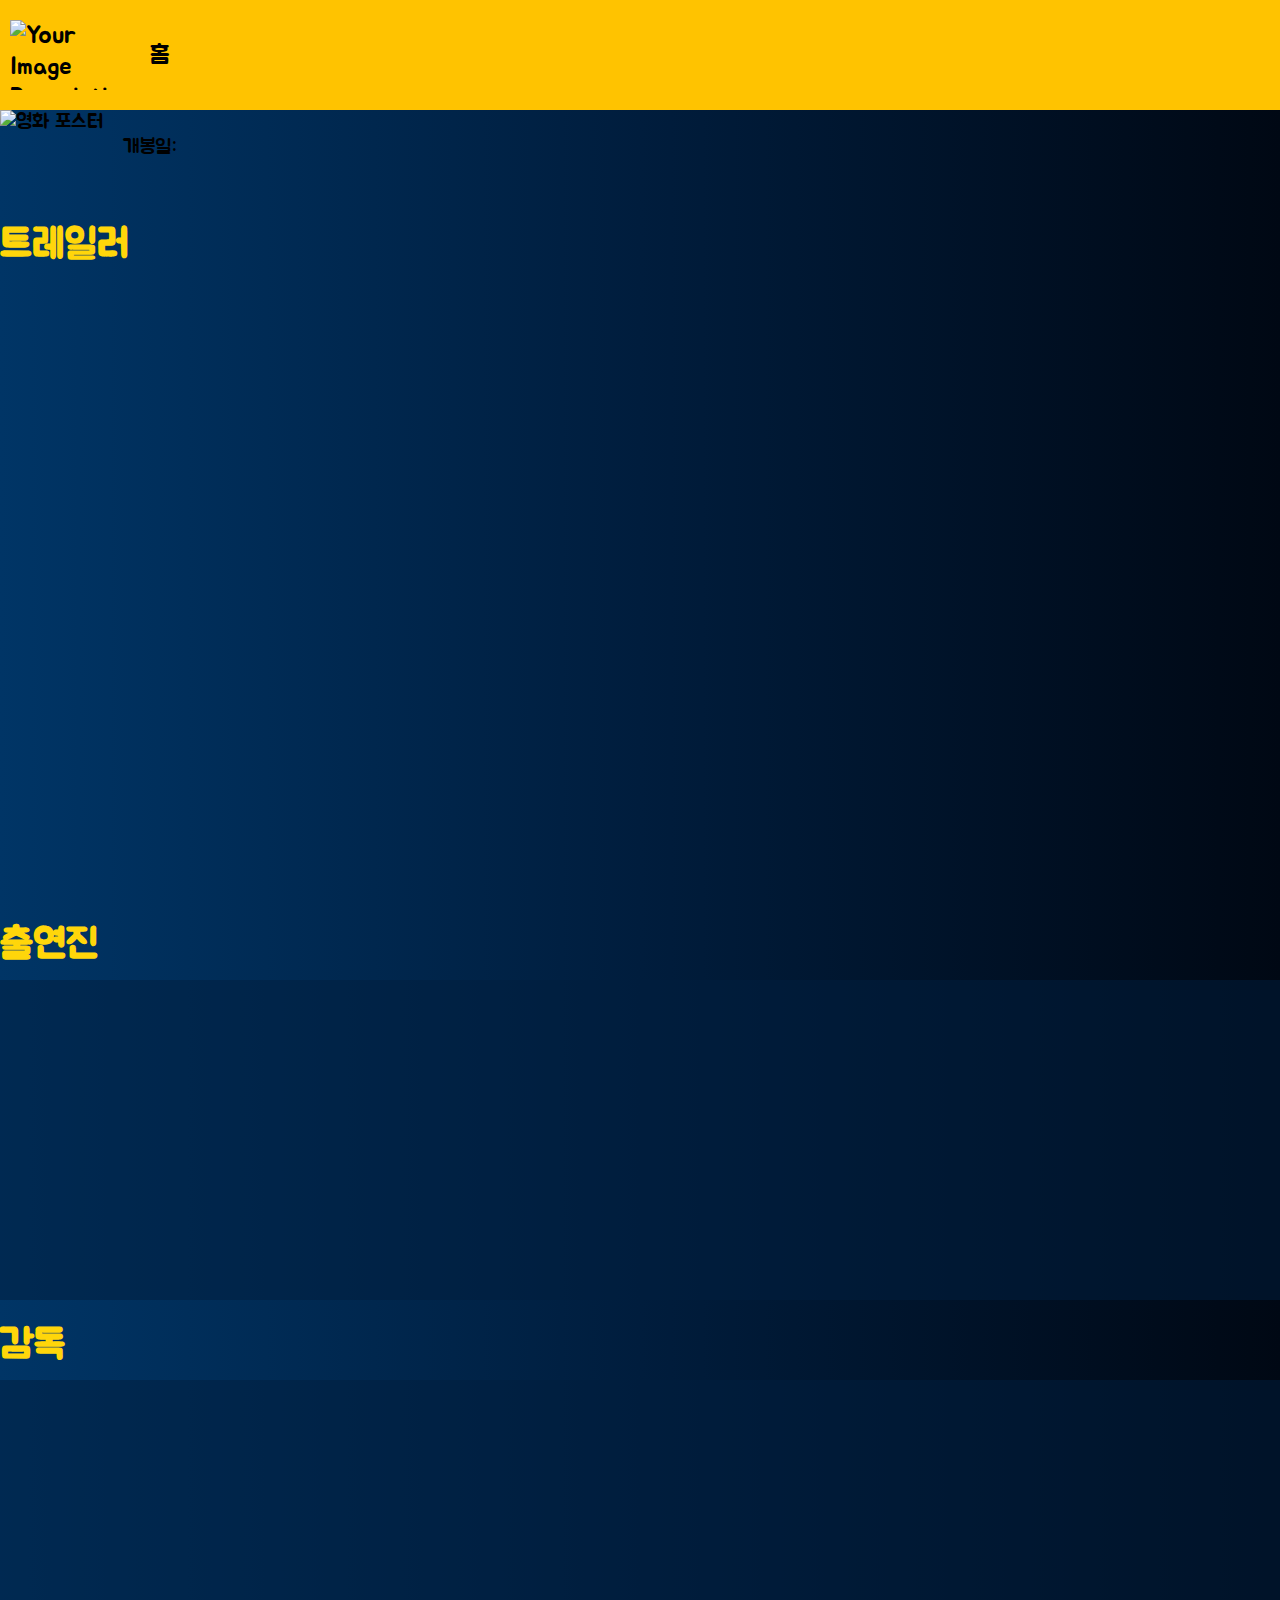
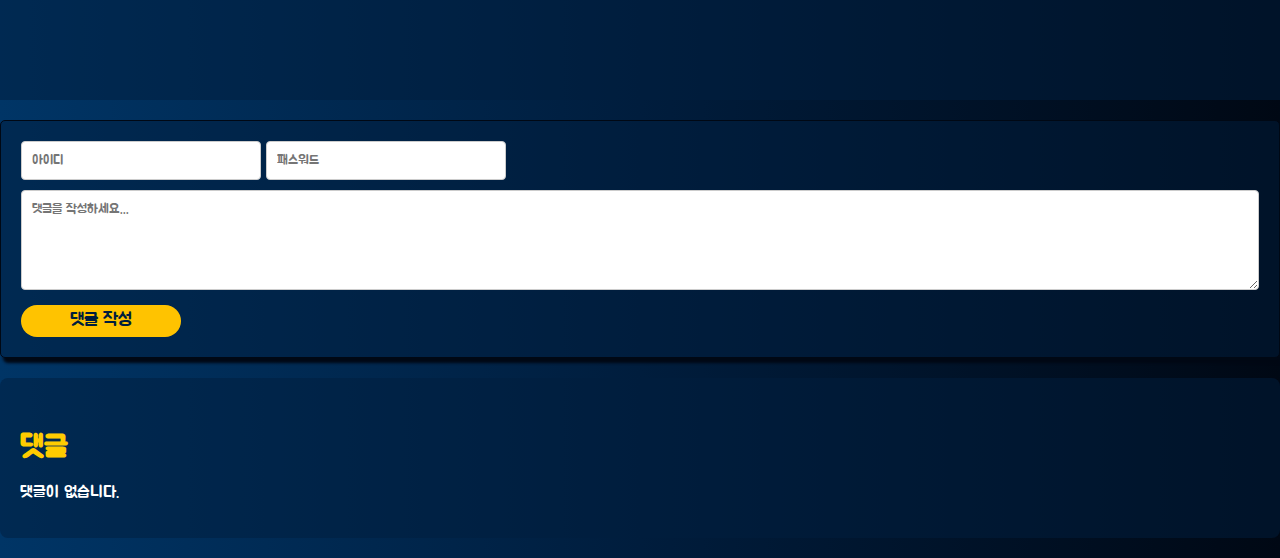
==== detail.html @ 515db9df "Merge branch 'main' of https://github.com/JvnKim/sajo-movie" ====
<!DOCTYPE html>
<html lang="en">
  <head>
    <meta charset="UTF-8" />
    <meta name="viewport" content="width=device-width, initial-scale=1.0" />
    <title>Movie Detail</title>
    <!-- 필요한 CSS 파일 링크 -->
    <link rel="stylesheet" href="style/header.css" />
    <link rel="stylesheet" href="./style/detailPage.css" />
    <!-- Font 파일 링크-->
    <link rel="preconnect" href="https://fonts.googleapis.com" />
    <link rel="preconnect" href="https://fonts.gstatic.com" crossorigin />
    <link
      href="https://fonts.googleapis.com/css2?family=Jua&display=swap"
      rel="stylesheet"
    />
  </head>

  <body>
    <header>
      <div id="header_main">
        <img src="https://ifh.cc/g/tmM9pW.png" alt="Your Image Description" />
        <a href="/" class="home-link">홈</a>
      </div>
    </header>
    <div id="mainBody">
      <!-- 영화 상세 정보를 표시할 요소 -->
      <!-- [수정자: 김민곤 포스터와 상세설명 분리] -->
      <div id="movieDetail">
        <img id="poster" src="" alt="영화 포스터" />
        <div id="movieDataContainer">
          <h2 id="title"></h2>
          <p id="genre"></p>
          <p id="rating"></p>
          <!-- 런타임과 줄거리를 표시할 위치 추가 2024년05월03일 주현우 작성 -->
          <p id="runtime"></p>
          <p id="overview"></p>
          <!-- 개봉일 화면 표시_전은겸 240503 -->
          <p id="releaseDate">개봉일:</p>
        </div>
      </div>
      <div id="trailerContainer">
        <h3>트레일러</h3>
        <div id="trailer"></div>
      </div>
      <!-- 출연진 사진과 이름 가로 스크롤 -->
      <div class="scrolling-wrapper" id="castWrapper">
        <h3>출연진</h3>
        <div id="castList"></div>
      </div>
      <!-- 감독 사진과 이름 가로 스크롤 -->
      <div class="scrolling-wrapper" id="directorsWrapper">
        <h3>감독</h3>
        <div id="directorsList"></div>
      </div>
    </div>

    <!-- 필요한 JavaScript 파일 링크 -->
    <script type="module" src="src/eventListener.js"></script>
    <script src="src/detail.js"></script>
    <script src="src/comment.js"></script>
  </body>
</html>
---- style/header.css ----
#header_main {
  top: 0;
  /* position: fixed; */
  /* 메뉴를 항상 보이는 위치에 고정 */
  display: flex;
  flex-direction: row;
  align-items: center;
  width: 100%;
  z-index: 1000;
  /* 다른 요소들 위에 표시 */
  height: 100px;
  background-color: #ffc300;
  /* 조정된 패딩 */
  padding: 5px 10px;
  margin: 0;

  overflow: hidden;
  font-size: 25px;
}
#header_main img {
  width: 100px;
  height: 70px;
  margin-right: 40px;
}
.home-link {
  margin-right: 20px;
  /* 홈 링크와 장르 텍스트 사이 간격 */

  color: #000;
  text-decoration: none;
}
.genre-menu {
  position: relative;
  /* 상대적 위치 설정이 필요합니다 */
  width: 100%;
  /* 필요에 따라 조정 */
}
.genre-trigger {
  display: inline-block;
  cursor: pointer;
  color: #000;
  text-decoration: none;
  transition: opacity 0.5s ease-out;
  /* 투명도 변경 애니메이션 적용 */
  width: auto;
  /* 자동 너비 설정 */
  text-align: center;
  /* 중앙 정렬 */
}
.genre-menu:hover .genre-trigger {
  opacity: 0;
  visibility: hidden;
}
.genre-menu:hover .button-container {
  visibility: visible;
  opacity: 1;
  transform: translateX(-50%) scaleX(1);
  /* 왼쪽을 기점으로 오른쪽으로만 확장 */
  max-height: 140px;
  /* 충분한 높이 설정 */
}
.genre-menu:hover .genre-button {
  transform: translateX(0);
}
/* 운성 */
/* 2024년 5월 3일 주현우 작성 */
/* 메인 푸쉬중 주석 처리 header h1 a{color:inherit;/* 부모 요소의 색상 상속 text-decoration:none;/* 밑줄 제거 cursor:pointer;/* 포인터 커서 설정}header{background-color:#0c0c0c;color:#f2613f;padding:20px;text-align:center;}h1{font-size:3em;/* 큰 헤더 폰트 사이즈 설정 text-shadow:2px 2px 4px #000;/* 그림자 효과 추가 letter-spacing:2px;/* 글자 간격 설정 transition:letter-spacing 0.75s ease,color 0.3s ease,font-size 0.3s ease;cursor:pointer;}h1:hover{color:#9b3922;/* 호버 시에 텍스트 색상을 빨간색으로 변경합니다. letter-spacing: 10px;}*/
/* 2024년 5월 3일 운성 수정 */
.form {
  display: flex;
  align-items: center;
  margin-left: auto;
  margin-right: 30px;
  /* 폼을 오른쪽으로 밀어냄 */
}
.search_form {
  display: flex;
  align-items: center;
}
#search_input {
  padding: 10px;
  font-size: 16px;
  border: 2px solid #ccc;
  border-right: none;
  /* 끝 부분 보더 제거 */
  width: 0;
  /* 초기 너비 설정 */
  opacity: 0;
  /* 투명하게 설정 */
  transition: width 0.4s ease-in-out, opacity 0.4s ease-in-out;
  /* 부드러운 트랜지션 효과 */
  cursor: pointer;

  font-family: "Jua", Arial, sans-serif;
  font-weight: 400;
  font-style: normal;
}
#search_icon {
  padding: 8px;
  font-size: 20px;
  background-color: transparent;
  cursor: pointer;
}
#search_button {
  display: none;
}

/* 2024.5.3 운성 장르 버튼 수정 */
.genre-button {
  padding: 5px 10px;
  margin: 1px;
  display: inline-block;
  border-radius: 20px;
  border: 2px solid transparent;
  color: #001d3d;
  background: linear-gradient(145deg, #ff7a00, #ffd60a);
  text-align: center;
  cursor: pointer;
  transition: all 0.3s ease;
  background-clip: padding-box;

  font-family: "Jua", Arial, sans-serif;
  font-weight: 400;
  font-style: normal;
  font-size: 15px;
}

.genre-button:hover {
  border-color: rgba(255, 255, 255, 0.5);
}
---- style/detailPage.css ----
/* 2024. 05.03  김민곤 작성*/

:root {
  --background-color: #faf9f6;
  --RichBlack: #000814;
  --OxfordBlue: #001d3d;
  --YaleBlue: #003566;
  --MikadoYellow: #ffc300;
  --Gold: #ffd60a;
}

/*스크롤 바*/
::-webkit-scrollbar {
  width: 12px;
  /* 스크롤바의 폭 */
}

::-webkit-scrollbar-track {
  background: var(--RichBlack);
  /* 스크롤바 트랙의 배경색 */
}

::-webkit-scrollbar-thumb {
  background: #c0c0c0;
  /* 스크롤바의 색상 */
  border-radius: 6px;
  /* 스크롤바의 모서리 둥글기 */
}

::-webkit-scrollbar-thumb:hover {
  background: #ffd60a;
  /* 스크롤바를 호버했을 때의 색상 */
}

/* 기본 설정 */
body {
  font-family: "Jua", Arial, sans-serif;
  font-weight: 400;
  font-style: normal;
  margin: 0;
  overflow-x: hidden;
  background: linear-gradient(
    to right,
    var(--YaleBlue),
    var(--OxfordBlue),
    var(--RichBlack)
  );
}

#mainbody {
  /*메인 바디 */

  color: var(--background-color);
  margin: 10px auto 0 10px;
}
/* 영화 상세 정보 스타일 */
#movieDetail {
  display: flex;
  /* Flexbox 레이아웃 사용 */
  justify-content: flex-start;
  font-size: 20px;
}

#poster {
  /* 포스터 이미지가 나머지 내용과 같은 공간을 차지하도록 함 */
  max-width: 380px;
  /* 포스터 이미지의 최대 너비를 제한 */
}

#movieDetail > div {
  flex: 2;
  /* 제목, 장르, 평점이 포스터 이미지보다 더 많은 공간을 차지하도록 함 */
  padding-left: 20px;
  /* 텍스트와 이미지 사이의 공간을 추가 */
}
#movieDataContainer {
  max-width: 750px;
}

#trailerContainer {
  display: flex;
  flex-direction: column;
  align-items: flex-start;
  width: 100%;
  height: 80vh;
  margin-bottom: 0;
}
#trailerContainer > h3 {
  color: var(--Gold);
  font-size: 40px;
  padding: 0;
  height: 20px;
}
#trailer {
  width: 100%;
  height: 100%;
}
#trailer > iframe {
  width: 100%;
  height: 80%;
}
#castList,
#directorsList {
  display: flex;
  overflow-y: hidden;
}

/*출연진 및 감독 스타일*/
#cast {
  display: flex;
  border: 3px solid;
  border-color: #000814;
  border-radius: 1rem;
  gap: 1px;
}

#cast > img {
  overflow: hidden;
}

#directors {
  overflow-x: auto;
  border: 3px solid;
  border-color: #000814;
  border-radius: 1rem;
  display: flex;
  gap: 1px;
}

#cast div,
#directors div {
  background-color: rgba(0, 29, 61, 0.5);
  border-radius: 2px;
  padding: 10px;
  margin: 0;
  box-shadow: 3px 5px 3px #000814;
  transition: transform 0.5s ease-in-out;
}

#cast span,
#directors span {
  display: -webkit-box;
  -webkit-box-orient: vertical;
  -webkit-line-clamp: 2;
  /* 텍스트를 2줄로 제한 */
  overflow: hidden;
  text-overflow: ellipsis;
  text-align: center;
  max-width: 150px;
  /* 최대 너비 설정. 필요에 따라 조정하세요. */
  margin-top: 10px;
  line-height: 1.2;
  /* 줄간격 조정 */
}

/* 출연진 및 감독 가로 스크롤 스타일 */

.scrolling-wrapper h3 {
  margin: 20px 28px 10px 0;
  color: var(--Gold);
  font-size: 40px;
}

/* 
각 출연진 및 감독 공통 스타일 */
.scrolling-wrapper > div {
  background-color: rgba(0, 29, 61, 0.5);
  height: 20rem;
  display: flex;
  align-items: center;
  overflow: auto;
}
.scrolling-wrapper img {
  width: 10rem;
  height: auto;
  border-radius: 10%;
  box-shadow: 3px 5px 3px rgba(0, 8, 20, 0.5);
  margin-left: 1px;
}

/* 댓글 입력 폼 스타일*/
.comment_form {
  background-color: rgba(0, 29, 61, 0.5);
  max-width: 100%;
  margin: 20px auto;
  padding: 20px;
  border: 1px solid var(--RichBlack);
  border-radius: 5px;
  box-shadow: 3px 5px 3px var(--RichBlack);
}

#inputInfo input,
#inputText textarea {
  font-family: "Jua", Arial, sans-serif;
  font-weight: 400;
  font-style: normal;

  width: 15rem;
  padding: 10px;
  margin-bottom: 10px;
  border: 1px solid #ccc;
  border-radius: 4px;
  box-sizing: border-box;
  /* 입력 필드의 패딩이 너비에 포함되도록 설정 */
}
/* 텍스트 영역의 높이 조정 */
#inputText textarea {
  width: 100%;
  height: 100px;
}

#inputText button {
  font-family: "Jua", Arial, sans-serif;
  font-weight: 400;
  font-style: normal;

  border: none;
  border-radius: 2.5rem;

  color: var(--OxfordBlue);
  font-size: large;

  background-color: #ffc300;
  width: 10rem;
  height: 2rem;

  cursor: pointer;
  /* 마우스 오버 시 커서 변경 */
  transition: background-color 0.4s ease, box-shadow 0.4s ease;
}

#inputText button:hover {
  background-color: #001d3d;
  /* 호버 시 배경 색상 변경 */
  color: #ffc300;
  box-shadow: 0 8px 16px 0 rgba(0, 0, 0, 0.2);
  /* 호버 시 그림자 효과 */
}

/* 댓글 목록 스타일*/

/* 댓글 리스트 컨테이너 스타일 */
.commentslist {
  background-color: rgba(0, 29, 61, 0.5);
  /* 어두운 배경 */
  padding: 20px;
  border-radius: 8px;
  /* 모서리를 둥글게 */
  margin: 20px 0;
  /* 그림자 효과 */
}

.commentslist h3 {
  color: #ffcc00;
  /* 제목 색상 */
  margin-bottom: 16px;
  font-size: 30px;
}

.commentslist ul {
  list-style-type: none;
  /* 기본 리스트 스타일 제거 */
  padding: 0;
}

.commentslist li {
  background-color: var(--YaleBlue);
  /* 댓글 배경 */
  color: #ffffff;
  /* 댓글 텍스트 색상 */
  padding: 10px;
  margin-bottom: 8px;
  /* 댓글 간격 */
  border-radius: 4px;
  /* 댓글 모서리 둥글게 */
  display: flex;
  align-items: center;
  justify-content: space-between;
  /* 텍스트와 삭제 버튼 사이의 공간 */
}

.commentslist button {
  font-family: "Jua", Arial, sans-serif;
  font-weight: 400;
  font-style: normal;
  background-color: var(--Gold);
  /* 삭제 버튼 배경 색상 */
  color: var(--RichBlack);
  border: none;
  cursor: pointer;
  /* 마우스 오버 시 포인터 변경 */
  padding: 5px 10px;
  border-radius: 4px;
  /* 버튼 모서리 둥글게 */
}

.commentslist button:hover {
  background-color: #ff2222;
  /* 삭제 버튼 호버 색상 */
}

/* 이름 가운데 정렬 05월07일 주현우 작성 */
.profile-item {
  text-align: center; /* 가운데 정렬 */
}
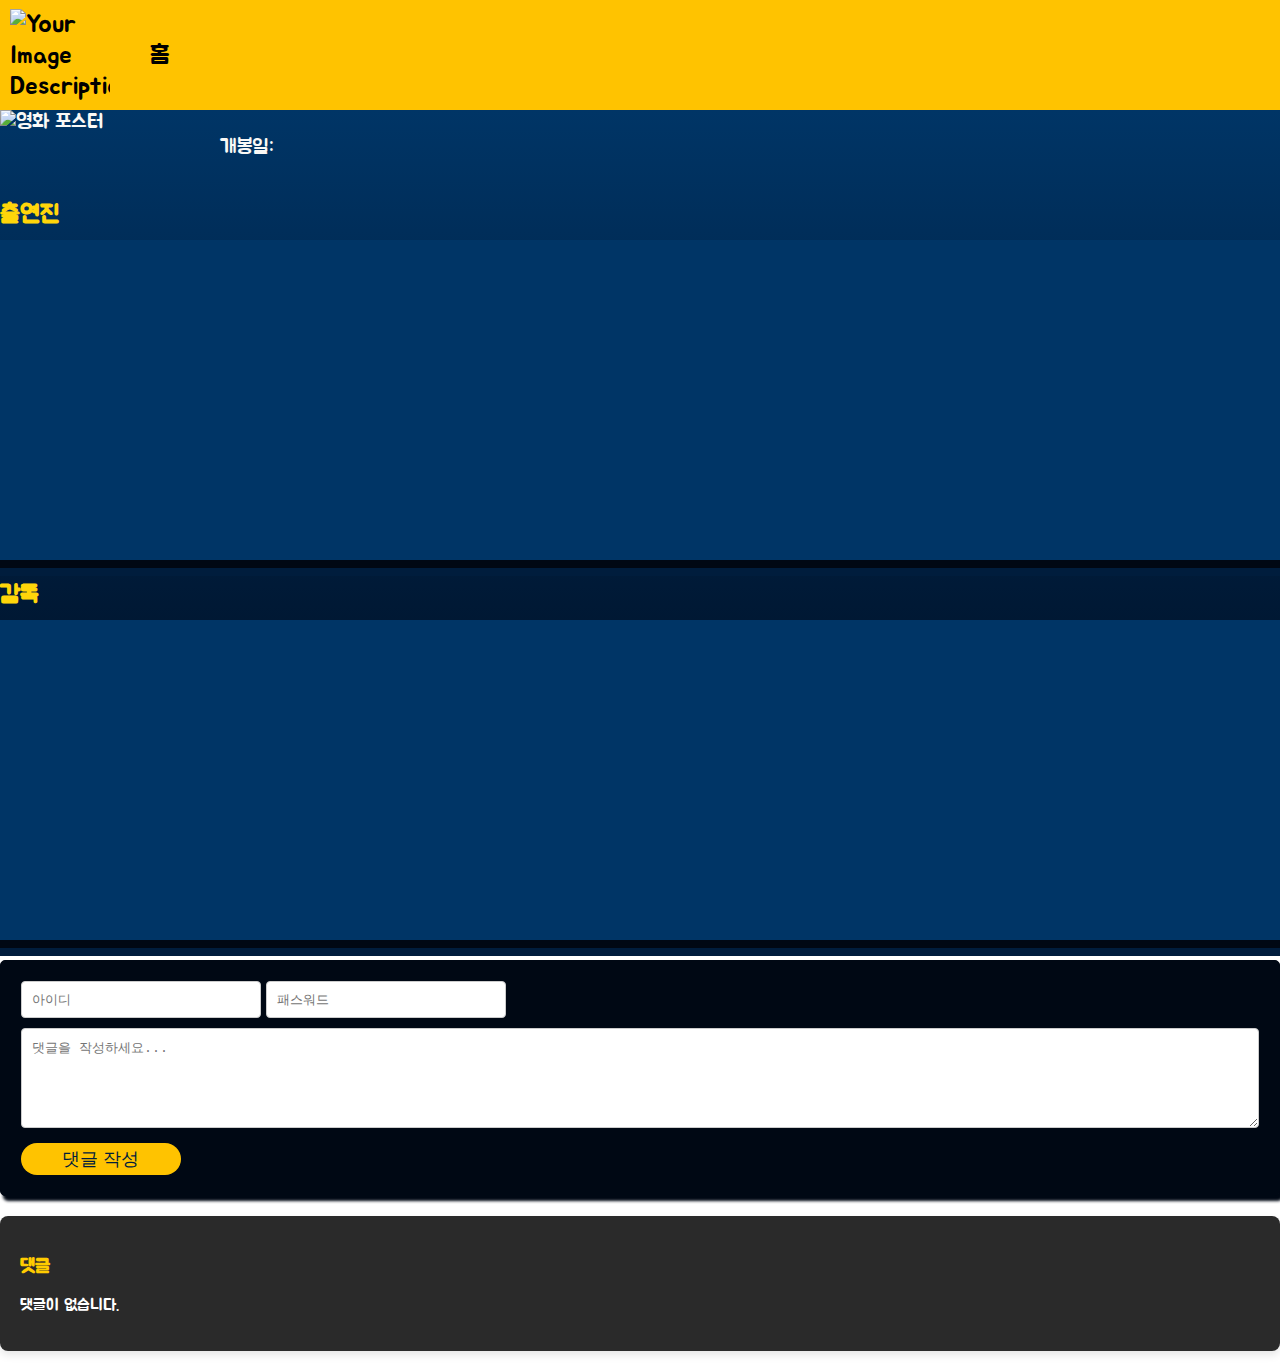
==== commit ea47bff7: "로고 사이즈 달라지는거 수정" ====
--- a/detail.html
+++ b/detail.html
@@ -19,16 +19,16 @@
   <body>
     <header>
       <div id="header_main">
-        <img src="https://ifh.cc/g/tmM9pW.png" alt="Your Image Description" />
+        <img src="https://ifh.cc/g/tmM9pW.png" alt="Your Image Description"/>
         <a href="/" class="home-link">홈</a>
       </div>
     </header>
-    <div id="mainBody">
+    <div id="mainbody">
       <!-- 영화 상세 정보를 표시할 요소 -->
       <!-- [수정자: 김민곤 포스터와 상세설명 분리] -->
       <div id="movieDetail">
         <img id="poster" src="" alt="영화 포스터" />
-        <div id="movieDataContainer">
+        <div>
           <h2 id="title"></h2>
           <p id="genre"></p>
           <p id="rating"></p>
@@ -38,9 +38,6 @@
           <!-- 개봉일 화면 표시_전은겸 240503 -->
           <p id="releaseDate">개봉일:</p>
         </div>
-      </div>
-      <div id="trailerContainer">
-        <h3>트레일러</h3>
         <div id="trailer"></div>
       </div>
       <!-- 출연진 사진과 이름 가로 스크롤 -->
--- a/style/header.css
+++ b/style/header.css
@@ -19,7 +19,7 @@
 }
 #header_main img {
   width: 100px;
-  height: 70px;
+  height: auto;
   margin-right: 40px;
 }
 .home-link {
--- a/style/detailPage.css
+++ b/style/detailPage.css
@@ -39,19 +39,17 @@
   font-style: normal;
   margin: 0;
   overflow-x: hidden;
+}
+
+#mainbody {
+  /*메인 바디 */
   background: linear-gradient(
-    to right,
+    to bottom,
     var(--YaleBlue),
     var(--OxfordBlue),
     var(--RichBlack)
   );
-}
-
-#mainbody {
-  /*메인 바디 */
-
   color: var(--background-color);
-  margin: 10px auto 0 10px;
 }
 /* 영화 상세 정보 스타일 */
 #movieDetail {
@@ -62,8 +60,9 @@
 }
 
 #poster {
+  flex: 1;
   /* 포스터 이미지가 나머지 내용과 같은 공간을 차지하도록 함 */
-  max-width: 380px;
+  max-width: 200px;
   /* 포스터 이미지의 최대 너비를 제한 */
 }
 
@@ -73,32 +72,7 @@
   padding-left: 20px;
   /* 텍스트와 이미지 사이의 공간을 추가 */
 }
-#movieDataContainer {
-  max-width: 750px;
-}
-
-#trailerContainer {
-  display: flex;
-  flex-direction: column;
-  align-items: flex-start;
-  width: 100%;
-  height: 80vh;
-  margin-bottom: 0;
-}
-#trailerContainer > h3 {
-  color: var(--Gold);
-  font-size: 40px;
-  padding: 0;
-  height: 20px;
-}
-#trailer {
-  width: 100%;
-  height: 100%;
-}
-#trailer > iframe {
-  width: 100%;
-  height: 80%;
-}
+
 #castList,
 #directorsList {
   display: flex;
@@ -158,17 +132,18 @@
 .scrolling-wrapper h3 {
   margin: 20px 28px 10px 0;
   color: var(--Gold);
-  font-size: 40px;
+  font-size: 1.5rem;
 }
 
 /* 
 각 출연진 및 감독 공통 스타일 */
 .scrolling-wrapper > div {
-  background-color: rgba(0, 29, 61, 0.5);
+  background-color: #003566;
   height: 20rem;
   display: flex;
   align-items: center;
   overflow: auto;
+  box-shadow: 0 8px 0 var(--RichBlack), 0 16px 0 var(--OxfordBlue);
 }
 .scrolling-wrapper img {
   width: 10rem;
@@ -180,7 +155,7 @@
 
 /* 댓글 입력 폼 스타일*/
 .comment_form {
-  background-color: rgba(0, 29, 61, 0.5);
+  background-color: rgba(0, 8, 20);
   max-width: 100%;
   margin: 20px auto;
   padding: 20px;
@@ -191,10 +166,6 @@
 
 #inputInfo input,
 #inputText textarea {
-  font-family: "Jua", Arial, sans-serif;
-  font-weight: 400;
-  font-style: normal;
-
   width: 15rem;
   padding: 10px;
   margin-bottom: 10px;
@@ -210,10 +181,6 @@
 }
 
 #inputText button {
-  font-family: "Jua", Arial, sans-serif;
-  font-weight: 400;
-  font-style: normal;
-
   border: none;
   border-radius: 2.5rem;
 
@@ -241,12 +208,13 @@
 
 /* 댓글 리스트 컨테이너 스타일 */
 .commentslist {
-  background-color: rgba(0, 29, 61, 0.5);
+  background-color: #2a2a2a;
   /* 어두운 배경 */
   padding: 20px;
   border-radius: 8px;
   /* 모서리를 둥글게 */
   margin: 20px 0;
+  box-shadow: 0 4px 8px rgba(0, 0, 0, 0.1);
   /* 그림자 효과 */
 }
 
@@ -254,7 +222,6 @@
   color: #ffcc00;
   /* 제목 색상 */
   margin-bottom: 16px;
-  font-size: 30px;
 }
 
 .commentslist ul {
@@ -264,7 +231,7 @@
 }
 
 .commentslist li {
-  background-color: var(--YaleBlue);
+  background-color: #333333;
   /* 댓글 배경 */
   color: #ffffff;
   /* 댓글 텍스트 색상 */
@@ -280,12 +247,9 @@
 }
 
 .commentslist button {
-  font-family: "Jua", Arial, sans-serif;
-  font-weight: 400;
-  font-style: normal;
-  background-color: var(--Gold);
+  background-color: #ff5555;
   /* 삭제 버튼 배경 색상 */
-  color: var(--RichBlack);
+  color: white;
   border: none;
   cursor: pointer;
   /* 마우스 오버 시 포인터 변경 */
@@ -303,3 +267,8 @@
 .profile-item {
   text-align: center; /* 가운데 정렬 */
 }
+
+#header_main img{
+  width: 100px;
+  height: auto;
+}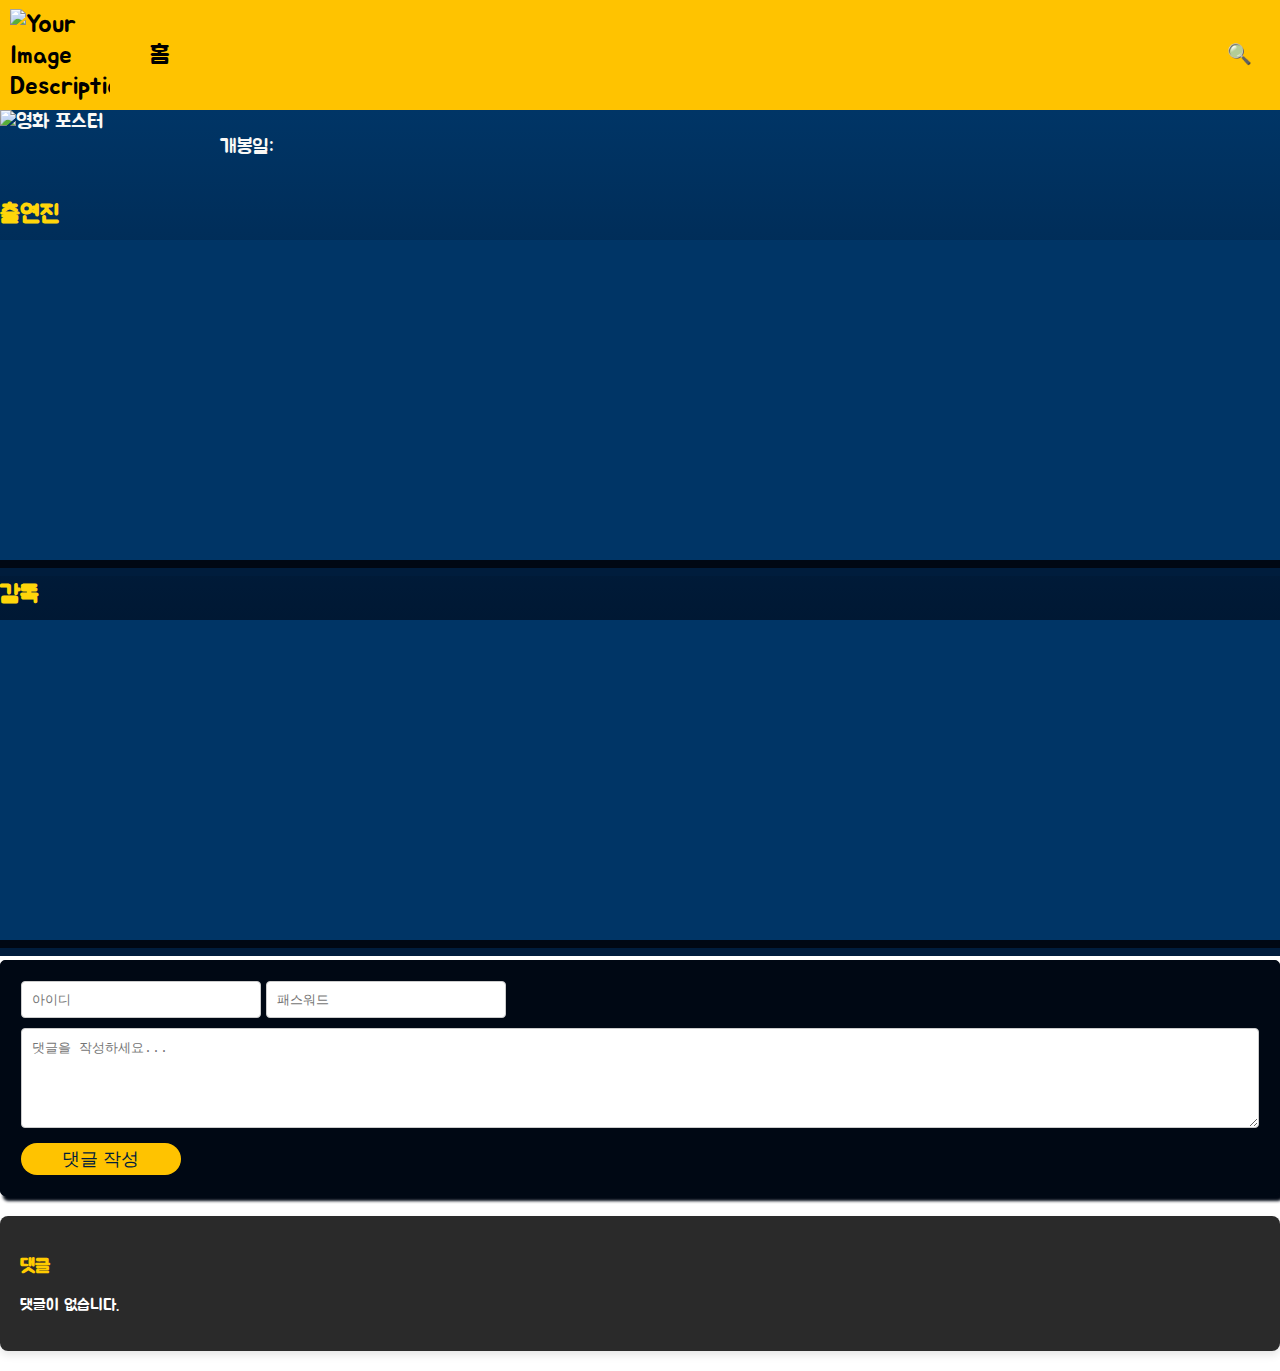
==== commit a1eb0ef1: "로고 수정" ====
--- a/detail.html
+++ b/detail.html
@@ -1,60 +1,73 @@
 <!DOCTYPE html>
 <html lang="en">
-  <head>
-    <meta charset="UTF-8" />
-    <meta name="viewport" content="width=device-width, initial-scale=1.0" />
-    <title>Movie Detail</title>
-    <!-- 필요한 CSS 파일 링크 -->
-    <link rel="stylesheet" href="style/header.css" />
-    <link rel="stylesheet" href="./style/detailPage.css" />
-    <!-- Font 파일 링크-->
-    <link rel="preconnect" href="https://fonts.googleapis.com" />
-    <link rel="preconnect" href="https://fonts.gstatic.com" crossorigin />
-    <link
-      href="https://fonts.googleapis.com/css2?family=Jua&display=swap"
-      rel="stylesheet"
-    />
-  </head>
 
-  <body>
-    <header>
-      <div id="header_main">
-        <img src="https://ifh.cc/g/tmM9pW.png" alt="Your Image Description"/>
-        <a href="/" class="home-link">홈</a>
-      </div>
-    </header>
-    <div id="mainbody">
-      <!-- 영화 상세 정보를 표시할 요소 -->
-      <!-- [수정자: 김민곤 포스터와 상세설명 분리] -->
-      <div id="movieDetail">
-        <img id="poster" src="" alt="영화 포스터" />
-        <div>
-          <h2 id="title"></h2>
-          <p id="genre"></p>
-          <p id="rating"></p>
-          <!-- 런타임과 줄거리를 표시할 위치 추가 2024년05월03일 주현우 작성 -->
-          <p id="runtime"></p>
-          <p id="overview"></p>
-          <!-- 개봉일 화면 표시_전은겸 240503 -->
-          <p id="releaseDate">개봉일:</p>
-        </div>
-        <div id="trailer"></div>
-      </div>
-      <!-- 출연진 사진과 이름 가로 스크롤 -->
-      <div class="scrolling-wrapper" id="castWrapper">
-        <h3>출연진</h3>
-        <div id="castList"></div>
-      </div>
-      <!-- 감독 사진과 이름 가로 스크롤 -->
-      <div class="scrolling-wrapper" id="directorsWrapper">
-        <h3>감독</h3>
-        <div id="directorsList"></div>
+<head>
+  <meta charset="UTF-8" />
+  <meta name="viewport" content="width=device-width, initial-scale=1.0" />
+  <title>Movie Detail</title>
+  <!-- 필요한 CSS 파일 링크 -->
+  <link rel="stylesheet" href="style/header.css" />
+  <link rel="stylesheet" href="./style/detailPage.css" />
+  <!-- Font 파일 링크-->
+  <link rel="preconnect" href="https://fonts.googleapis.com" />
+  <link rel="preconnect" href="https://fonts.gstatic.com" crossorigin />
+  <link href="https://fonts.googleapis.com/css2?family=Jua&display=swap" rel="stylesheet" />
+</head>
+
+<body>
+  <header>
+    <div id="header_main">
+      <img src="https://ifh.cc/g/tmM9pW.png" alt="Your Image Description" />
+      <a href="/" class="home-link">홈</a>
+      <!-- <div class="genre-menu">
+          <span class="genre-trigger">장르</span>
+          <div class="button-container" id="jenres_buttons">
+            <!-- 장르 목록이 들어갈 자리-->
+      <!-- </div>
+        </div> -->
+      <div id="form" class="form">
+        <form class="search_form">
+          <input type="text" id="search_input" placeholder="영화 제목을 검색해 보세요" />
+          <label for="search_input" id="search_icon">&#128269;</label>
+          <button type="submit" id="search_button">검색</button>
+        </form>
       </div>
     </div>
+  </header>
+  <div id="mainbody">
+    <!-- 영화 상세 정보를 표시할 요소 -->
+    <!-- [수정자: 김민곤 포스터와 상세설명 분리] -->
+    <div id="movieDetail">
+      <img id="poster" src="" alt="영화 포스터" />
+      <div>
+        <h2 id="title"></h2>
+        <p id="genre"></p>
+        <p id="rating"></p>
+        <!-- <p id="castText">출연진:</p>
+                <p id="directorsText">감독:</p> -->
+        <!-- 런타임과 줄거리를 표시할 위치 추가 2024년05월03일 주현우 작성 -->
+        <p id="runtime"></p>
+        <p id="overview"></p>
+        <!-- 개봉일 화면 표시_전은겸 240503 -->
+        <p id="releaseDate">개봉일:</p>
+      </div>
+    </div>
+    <!-- 출연진 사진과 이름 가로 스크롤 -->
+    <div class="scrolling-wrapper" id="castWrapper">
+      <h3>출연진</h3>
+      <div id="castList"></div>
+    </div>
+    <!-- 감독 사진과 이름 가로 스크롤 -->
+    <div class="scrolling-wrapper" id="directorsWrapper">
+      <h3>감독</h3>
+      <div id="directorsList"></div>
+    </div>
+  </div>
 
-    <!-- 필요한 JavaScript 파일 링크 -->
-    <script type="module" src="src/eventListener.js"></script>
-    <script src="src/detail.js"></script>
-    <script src="src/comment.js"></script>
-  </body>
-</html>
+  <!-- 필요한 JavaScript 파일 링크 -->
+  <script type="module" src="src/eventListener.js"></script>
+  <script src="src/detail.js"></script>
+  <script src="src/comment.js"></script>
+</body>
+
+</html>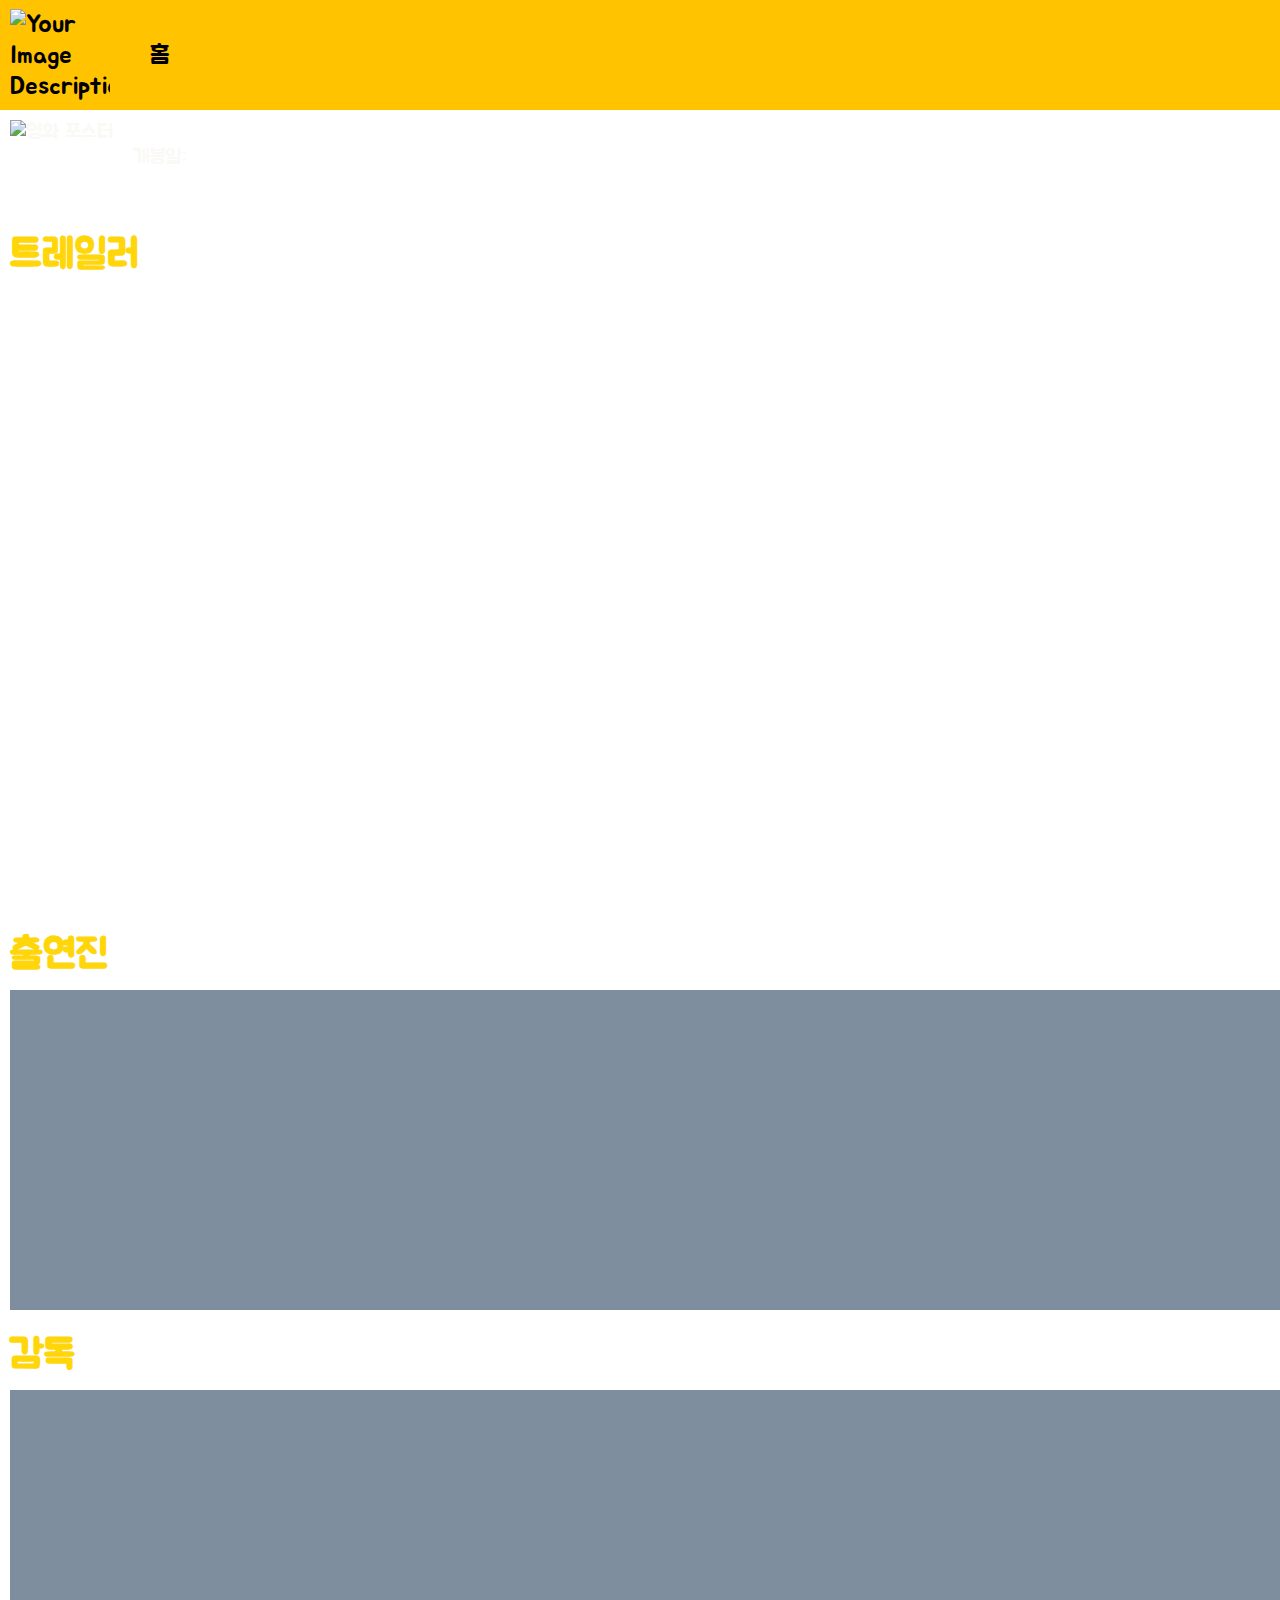
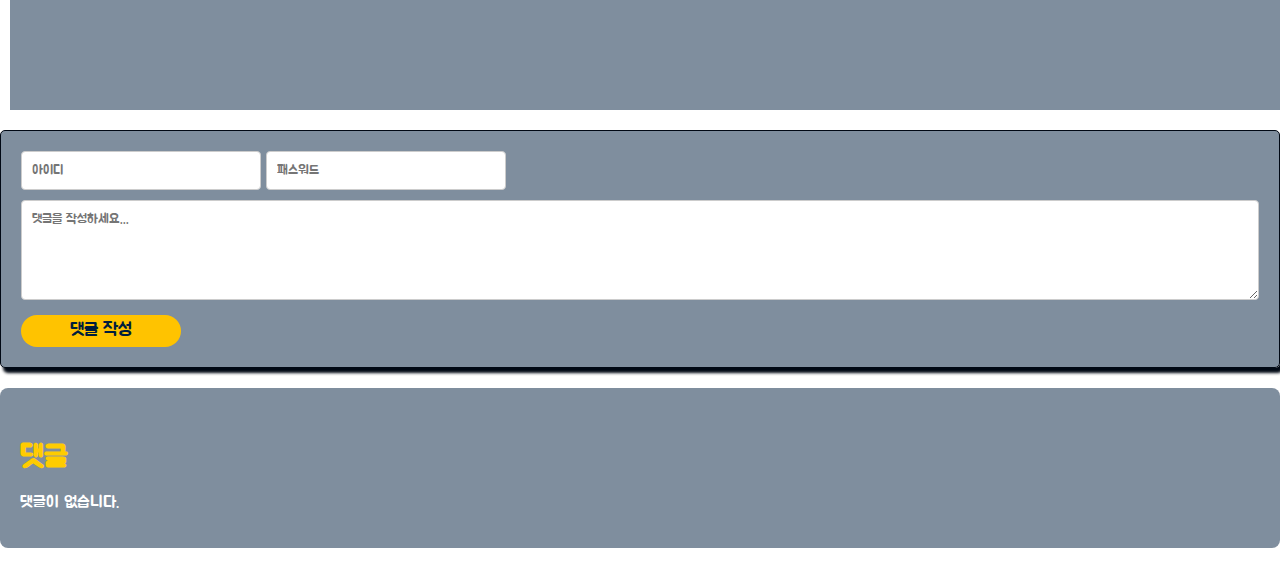
==== commit c899523f: "Merge branch 'main' of https://github.com/JvnKim/sajo-movie" ====
--- a/detail.html
+++ b/detail.html
@@ -1,73 +1,63 @@
 <!DOCTYPE html>
 <html lang="en">
+  <head>
+    <meta charset="UTF-8" />
+    <meta name="viewport" content="width=device-width, initial-scale=1.0" />
+    <title>Movie Detail</title>
+    <!-- 필요한 CSS 파일 링크 -->
+    <link rel="stylesheet" href="style/header.css" />
+    <link rel="stylesheet" href="./style/detailPage.css" />
+    <!-- Font 파일 링크-->
+    <link rel="preconnect" href="https://fonts.googleapis.com" />
+    <link rel="preconnect" href="https://fonts.gstatic.com" crossorigin />
+    <link
+      href="https://fonts.googleapis.com/css2?family=Jua&display=swap"
+      rel="stylesheet"
+    />
+  </head>
 
-<head>
-  <meta charset="UTF-8" />
-  <meta name="viewport" content="width=device-width, initial-scale=1.0" />
-  <title>Movie Detail</title>
-  <!-- 필요한 CSS 파일 링크 -->
-  <link rel="stylesheet" href="style/header.css" />
-  <link rel="stylesheet" href="./style/detailPage.css" />
-  <!-- Font 파일 링크-->
-  <link rel="preconnect" href="https://fonts.googleapis.com" />
-  <link rel="preconnect" href="https://fonts.gstatic.com" crossorigin />
-  <link href="https://fonts.googleapis.com/css2?family=Jua&display=swap" rel="stylesheet" />
-</head>
-
-<body>
-  <header>
-    <div id="header_main">
-      <img src="https://ifh.cc/g/tmM9pW.png" alt="Your Image Description" />
-      <a href="/" class="home-link">홈</a>
-      <!-- <div class="genre-menu">
-          <span class="genre-trigger">장르</span>
-          <div class="button-container" id="jenres_buttons">
-            <!-- 장르 목록이 들어갈 자리-->
-      <!-- </div>
-        </div> -->
-      <div id="form" class="form">
-        <form class="search_form">
-          <input type="text" id="search_input" placeholder="영화 제목을 검색해 보세요" />
-          <label for="search_input" id="search_icon">&#128269;</label>
-          <button type="submit" id="search_button">검색</button>
-        </form>
+  <body>
+    <header>
+      <div id="header_main">
+        <img src="https://ifh.cc/g/tmM9pW.png" alt="Your Image Description"/>
+        <a href="/" class="home-link">홈</a>
+      </div>
+    </header>
+    <div id="mainBody">
+      <!-- 영화 상세 정보를 표시할 요소 -->
+      <!-- [수정자: 김민곤 포스터와 상세설명 분리] -->
+      <div id="movieDetail">
+        <img id="poster" src="" alt="영화 포스터" />
+        <div id="movieDataContainer">
+          <h2 id="title"></h2>
+          <p id="genre"></p>
+          <p id="rating"></p>
+          <!-- 런타임과 줄거리를 표시할 위치 추가 2024년05월03일 주현우 작성 -->
+          <p id="runtime"></p>
+          <p id="overview"></p>
+          <!-- 개봉일 화면 표시_전은겸 240503 -->
+          <p id="releaseDate">개봉일:</p>
+        </div>
+      </div>
+      <div id="trailerContainer">
+        <h3>트레일러</h3>
+        <div id="trailer"></div>
+      </div>
+      <!-- 출연진 사진과 이름 가로 스크롤 -->
+      <div class="scrolling-wrapper" id="castWrapper">
+        <h3>출연진</h3>
+        <div id="castList"></div>
+      </div>
+      <!-- 감독 사진과 이름 가로 스크롤 -->
+      <div class="scrolling-wrapper" id="directorsWrapper">
+        <h3>감독</h3>
+        <div id="directorsList"></div>
       </div>
     </div>
-  </header>
-  <div id="mainbody">
-    <!-- 영화 상세 정보를 표시할 요소 -->
-    <!-- [수정자: 김민곤 포스터와 상세설명 분리] -->
-    <div id="movieDetail">
-      <img id="poster" src="" alt="영화 포스터" />
-      <div>
-        <h2 id="title"></h2>
-        <p id="genre"></p>
-        <p id="rating"></p>
-        <!-- <p id="castText">출연진:</p>
-                <p id="directorsText">감독:</p> -->
-        <!-- 런타임과 줄거리를 표시할 위치 추가 2024년05월03일 주현우 작성 -->
-        <p id="runtime"></p>
-        <p id="overview"></p>
-        <!-- 개봉일 화면 표시_전은겸 240503 -->
-        <p id="releaseDate">개봉일:</p>
-      </div>
-    </div>
-    <!-- 출연진 사진과 이름 가로 스크롤 -->
-    <div class="scrolling-wrapper" id="castWrapper">
-      <h3>출연진</h3>
-      <div id="castList"></div>
-    </div>
-    <!-- 감독 사진과 이름 가로 스크롤 -->
-    <div class="scrolling-wrapper" id="directorsWrapper">
-      <h3>감독</h3>
-      <div id="directorsList"></div>
-    </div>
-  </div>
 
-  <!-- 필요한 JavaScript 파일 링크 -->
-  <script type="module" src="src/eventListener.js"></script>
-  <script src="src/detail.js"></script>
-  <script src="src/comment.js"></script>
-</body>
-
-</html>+    <!-- 필요한 JavaScript 파일 링크 -->
+    <script type="module" src="src/eventListener.js"></script>
+    <script src="src/detail.js"></script>
+    <script src="src/comment.js"></script>
+  </body>
+</html>
--- a/style/detailPage.css
+++ b/style/detailPage.css
@@ -41,15 +41,11 @@
   overflow-x: hidden;
 }
 
-#mainbody {
+#mainBody {
   /*메인 바디 */
-  background: linear-gradient(
-    to bottom,
-    var(--YaleBlue),
-    var(--OxfordBlue),
-    var(--RichBlack)
-  );
+
   color: var(--background-color);
+  margin: 10px auto 0 10px;
 }
 /* 영화 상세 정보 스타일 */
 #movieDetail {
@@ -60,9 +56,8 @@
 }
 
 #poster {
-  flex: 1;
   /* 포스터 이미지가 나머지 내용과 같은 공간을 차지하도록 함 */
-  max-width: 200px;
+  max-width: 380px;
   /* 포스터 이미지의 최대 너비를 제한 */
 }
 
@@ -72,7 +67,32 @@
   padding-left: 20px;
   /* 텍스트와 이미지 사이의 공간을 추가 */
 }
-
+#movieDataContainer {
+  max-width: 750px;
+}
+
+#trailerContainer {
+  display: flex;
+  flex-direction: column;
+  align-items: flex-start;
+  width: 100%;
+  height: 80vh;
+  margin-bottom: 0;
+}
+#trailerContainer > h3 {
+  color: var(--Gold);
+  font-size: 40px;
+  padding: 0;
+  height: 20px;
+}
+#trailer {
+  width: 100%;
+  height: 100%;
+}
+#trailer > iframe {
+  width: 100%;
+  height: 80%;
+}
 #castList,
 #directorsList {
   display: flex;
@@ -132,18 +152,17 @@
 .scrolling-wrapper h3 {
   margin: 20px 28px 10px 0;
   color: var(--Gold);
-  font-size: 1.5rem;
+  font-size: 40px;
 }
 
 /* 
 각 출연진 및 감독 공통 스타일 */
 .scrolling-wrapper > div {
-  background-color: #003566;
+  background-color: rgba(0, 29, 61, 0.5);
   height: 20rem;
   display: flex;
   align-items: center;
   overflow: auto;
-  box-shadow: 0 8px 0 var(--RichBlack), 0 16px 0 var(--OxfordBlue);
 }
 .scrolling-wrapper img {
   width: 10rem;
@@ -155,7 +174,7 @@
 
 /* 댓글 입력 폼 스타일*/
 .comment_form {
-  background-color: rgba(0, 8, 20);
+  background-color: rgba(0, 29, 61, 0.5);
   max-width: 100%;
   margin: 20px auto;
   padding: 20px;
@@ -166,6 +185,10 @@
 
 #inputInfo input,
 #inputText textarea {
+  font-family: "Jua", Arial, sans-serif;
+  font-weight: 400;
+  font-style: normal;
+
   width: 15rem;
   padding: 10px;
   margin-bottom: 10px;
@@ -181,6 +204,10 @@
 }
 
 #inputText button {
+  font-family: "Jua", Arial, sans-serif;
+  font-weight: 400;
+  font-style: normal;
+
   border: none;
   border-radius: 2.5rem;
 
@@ -208,13 +235,12 @@
 
 /* 댓글 리스트 컨테이너 스타일 */
 .commentslist {
-  background-color: #2a2a2a;
+  background-color: rgba(0, 29, 61, 0.5);
   /* 어두운 배경 */
   padding: 20px;
   border-radius: 8px;
   /* 모서리를 둥글게 */
   margin: 20px 0;
-  box-shadow: 0 4px 8px rgba(0, 0, 0, 0.1);
   /* 그림자 효과 */
 }
 
@@ -222,6 +248,7 @@
   color: #ffcc00;
   /* 제목 색상 */
   margin-bottom: 16px;
+  font-size: 30px;
 }
 
 .commentslist ul {
@@ -231,7 +258,7 @@
 }
 
 .commentslist li {
-  background-color: #333333;
+  background-color: var(--YaleBlue);
   /* 댓글 배경 */
   color: #ffffff;
   /* 댓글 텍스트 색상 */
@@ -247,9 +274,12 @@
 }
 
 .commentslist button {
-  background-color: #ff5555;
+  font-family: "Jua", Arial, sans-serif;
+  font-weight: 400;
+  font-style: normal;
+  background-color: var(--Gold);
   /* 삭제 버튼 배경 색상 */
-  color: white;
+  color: var(--RichBlack);
   border: none;
   cursor: pointer;
   /* 마우스 오버 시 포인터 변경 */
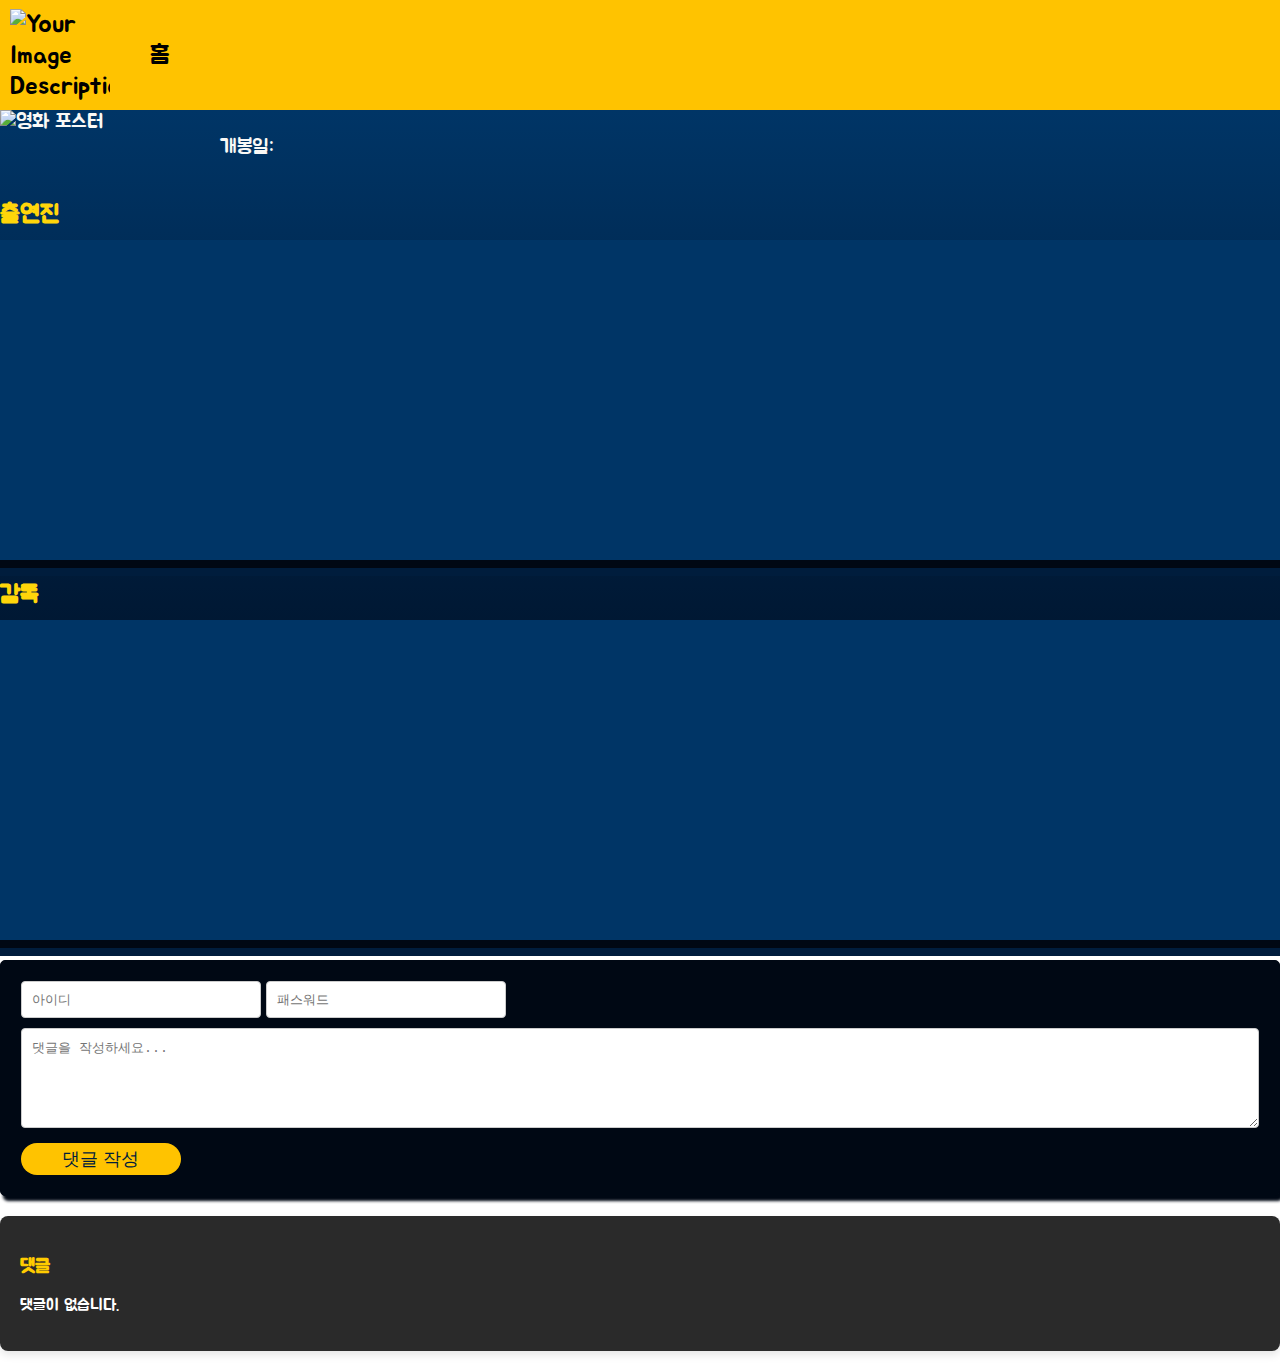
==== commit 0d946817: "최종" ====
--- a/detail.html
+++ b/detail.html
@@ -1,63 +1,59 @@
 <!DOCTYPE html>
 <html lang="en">
-  <head>
-    <meta charset="UTF-8" />
-    <meta name="viewport" content="width=device-width, initial-scale=1.0" />
-    <title>Movie Detail</title>
-    <!-- 필요한 CSS 파일 링크 -->
-    <link rel="stylesheet" href="style/header.css" />
-    <link rel="stylesheet" href="./style/detailPage.css" />
-    <!-- Font 파일 링크-->
-    <link rel="preconnect" href="https://fonts.googleapis.com" />
-    <link rel="preconnect" href="https://fonts.gstatic.com" crossorigin />
-    <link
-      href="https://fonts.googleapis.com/css2?family=Jua&display=swap"
-      rel="stylesheet"
-    />
-  </head>
 
-  <body>
-    <header>
-      <div id="header_main">
-        <img src="https://ifh.cc/g/tmM9pW.png" alt="Your Image Description"/>
-        <a href="/" class="home-link">홈</a>
+<head>
+  <meta charset="UTF-8" />
+  <meta name="viewport" content="width=device-width, initial-scale=1.0" />
+  <title>Movie Detail</title>
+  <!-- 필요한 CSS 파일 링크 -->
+  <link rel="stylesheet" href="style/header.css" />
+  <link rel="stylesheet" href="./style/detailPage.css" />
+  <!-- Font 파일 링크-->
+  <link rel="preconnect" href="https://fonts.googleapis.com" />
+  <link rel="preconnect" href="https://fonts.gstatic.com" crossorigin />
+  <link href="https://fonts.googleapis.com/css2?family=Jua&display=swap" rel="stylesheet" />
+</head>
+
+<body>
+  <header>
+    <div id="header_main">
+      <img src="https://ifh.cc/g/tmM9pW.png" alt="Your Image Description" />
+      <a href="/" class="home-link">홈</a>
+    </div>
+  </header>
+  <div id="mainbody">
+    <!-- 영화 상세 정보를 표시할 요소 -->
+    <!-- [수정자: 김민곤 포스터와 상세설명 분리] -->
+    <div id="movieDetail">
+      <img id="poster" src="" alt="영화 포스터" />
+      <div>
+        <h2 id="title"></h2>
+        <p id="genre"></p>
+        <p id="rating"></p>
+        <!-- 런타임과 줄거리를 표시할 위치 추가 2024년05월03일 주현우 작성 -->
+        <p id="runtime"></p>
+        <p id="overview"></p>
+        <!-- 개봉일 화면 표시_전은겸 240503 -->
+        <p id="releaseDate">개봉일:</p>
       </div>
-    </header>
-    <div id="mainBody">
-      <!-- 영화 상세 정보를 표시할 요소 -->
-      <!-- [수정자: 김민곤 포스터와 상세설명 분리] -->
-      <div id="movieDetail">
-        <img id="poster" src="" alt="영화 포스터" />
-        <div id="movieDataContainer">
-          <h2 id="title"></h2>
-          <p id="genre"></p>
-          <p id="rating"></p>
-          <!-- 런타임과 줄거리를 표시할 위치 추가 2024년05월03일 주현우 작성 -->
-          <p id="runtime"></p>
-          <p id="overview"></p>
-          <!-- 개봉일 화면 표시_전은겸 240503 -->
-          <p id="releaseDate">개봉일:</p>
-        </div>
-      </div>
-      <div id="trailerContainer">
-        <h3>트레일러</h3>
-        <div id="trailer"></div>
-      </div>
-      <!-- 출연진 사진과 이름 가로 스크롤 -->
-      <div class="scrolling-wrapper" id="castWrapper">
-        <h3>출연진</h3>
-        <div id="castList"></div>
-      </div>
-      <!-- 감독 사진과 이름 가로 스크롤 -->
-      <div class="scrolling-wrapper" id="directorsWrapper">
-        <h3>감독</h3>
-        <div id="directorsList"></div>
-      </div>
+      <div id="trailer"></div>
     </div>
+    <!-- 출연진 사진과 이름 가로 스크롤 -->
+    <div class="scrolling-wrapper" id="castWrapper">
+      <h3>출연진</h3>
+      <div id="castList"></div>
+    </div>
+    <!-- 감독 사진과 이름 가로 스크롤 -->
+    <div class="scrolling-wrapper" id="directorsWrapper">
+      <h3>감독</h3>
+      <div id="directorsList"></div>
+    </div>
+  </div>
 
-    <!-- 필요한 JavaScript 파일 링크 -->
-    <script type="module" src="src/eventListener.js"></script>
-    <script src="src/detail.js"></script>
-    <script src="src/comment.js"></script>
-  </body>
-</html>
+  <!-- 필요한 JavaScript 파일 링크 -->
+  <script type="module" src="src/eventListener.js"></script>
+  <script src="src/detail.js"></script>
+  <script src="src/comment.js"></script>
+</body>
+
+</html>--- a/style/detailPage.css
+++ b/style/detailPage.css
@@ -41,11 +41,15 @@
   overflow-x: hidden;
 }
 
-#mainBody {
+#mainbody {
   /*메인 바디 */
-
+  background: linear-gradient(
+    to bottom,
+    var(--YaleBlue),
+    var(--OxfordBlue),
+    var(--RichBlack)
+  );
   color: var(--background-color);
-  margin: 10px auto 0 10px;
 }
 /* 영화 상세 정보 스타일 */
 #movieDetail {
@@ -56,8 +60,9 @@
 }
 
 #poster {
+  flex: 1;
   /* 포스터 이미지가 나머지 내용과 같은 공간을 차지하도록 함 */
-  max-width: 380px;
+  max-width: 200px;
   /* 포스터 이미지의 최대 너비를 제한 */
 }
 
@@ -67,32 +72,7 @@
   padding-left: 20px;
   /* 텍스트와 이미지 사이의 공간을 추가 */
 }
-#movieDataContainer {
-  max-width: 750px;
-}
-
-#trailerContainer {
-  display: flex;
-  flex-direction: column;
-  align-items: flex-start;
-  width: 100%;
-  height: 80vh;
-  margin-bottom: 0;
-}
-#trailerContainer > h3 {
-  color: var(--Gold);
-  font-size: 40px;
-  padding: 0;
-  height: 20px;
-}
-#trailer {
-  width: 100%;
-  height: 100%;
-}
-#trailer > iframe {
-  width: 100%;
-  height: 80%;
-}
+
 #castList,
 #directorsList {
   display: flex;
@@ -152,17 +132,18 @@
 .scrolling-wrapper h3 {
   margin: 20px 28px 10px 0;
   color: var(--Gold);
-  font-size: 40px;
+  font-size: 1.5rem;
 }
 
 /* 
 각 출연진 및 감독 공통 스타일 */
 .scrolling-wrapper > div {
-  background-color: rgba(0, 29, 61, 0.5);
+  background-color: #003566;
   height: 20rem;
   display: flex;
   align-items: center;
   overflow: auto;
+  box-shadow: 0 8px 0 var(--RichBlack), 0 16px 0 var(--OxfordBlue);
 }
 .scrolling-wrapper img {
   width: 10rem;
@@ -174,7 +155,7 @@
 
 /* 댓글 입력 폼 스타일*/
 .comment_form {
-  background-color: rgba(0, 29, 61, 0.5);
+  background-color: rgba(0, 8, 20);
   max-width: 100%;
   margin: 20px auto;
   padding: 20px;
@@ -185,10 +166,6 @@
 
 #inputInfo input,
 #inputText textarea {
-  font-family: "Jua", Arial, sans-serif;
-  font-weight: 400;
-  font-style: normal;
-
   width: 15rem;
   padding: 10px;
   margin-bottom: 10px;
@@ -204,10 +181,6 @@
 }
 
 #inputText button {
-  font-family: "Jua", Arial, sans-serif;
-  font-weight: 400;
-  font-style: normal;
-
   border: none;
   border-radius: 2.5rem;
 
@@ -235,12 +208,13 @@
 
 /* 댓글 리스트 컨테이너 스타일 */
 .commentslist {
-  background-color: rgba(0, 29, 61, 0.5);
+  background-color: #2a2a2a;
   /* 어두운 배경 */
   padding: 20px;
   border-radius: 8px;
   /* 모서리를 둥글게 */
   margin: 20px 0;
+  box-shadow: 0 4px 8px rgba(0, 0, 0, 0.1);
   /* 그림자 효과 */
 }
 
@@ -248,7 +222,6 @@
   color: #ffcc00;
   /* 제목 색상 */
   margin-bottom: 16px;
-  font-size: 30px;
 }
 
 .commentslist ul {
@@ -258,7 +231,7 @@
 }
 
 .commentslist li {
-  background-color: var(--YaleBlue);
+  background-color: #333333;
   /* 댓글 배경 */
   color: #ffffff;
   /* 댓글 텍스트 색상 */
@@ -274,12 +247,9 @@
 }
 
 .commentslist button {
-  font-family: "Jua", Arial, sans-serif;
-  font-weight: 400;
-  font-style: normal;
-  background-color: var(--Gold);
+  background-color: #ff5555;
   /* 삭제 버튼 배경 색상 */
-  color: var(--RichBlack);
+  color: white;
   border: none;
   cursor: pointer;
   /* 마우스 오버 시 포인터 변경 */
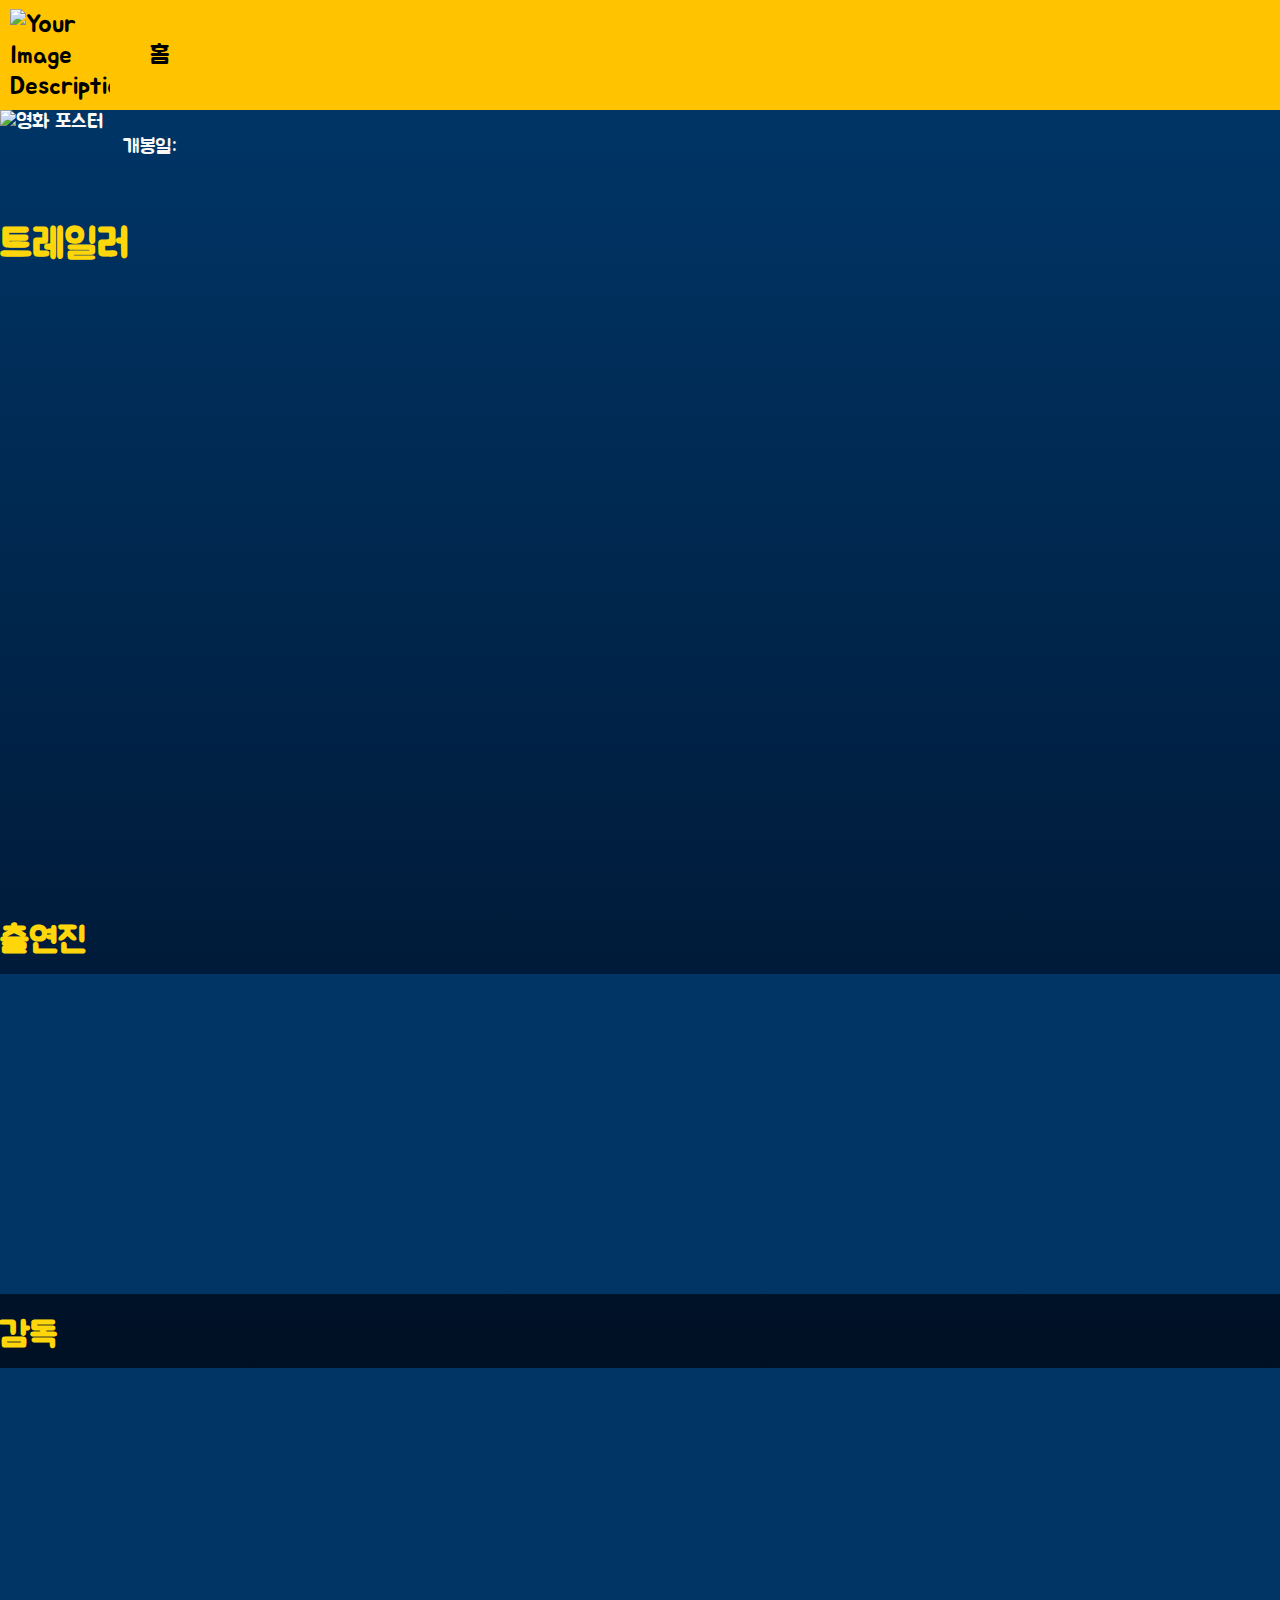
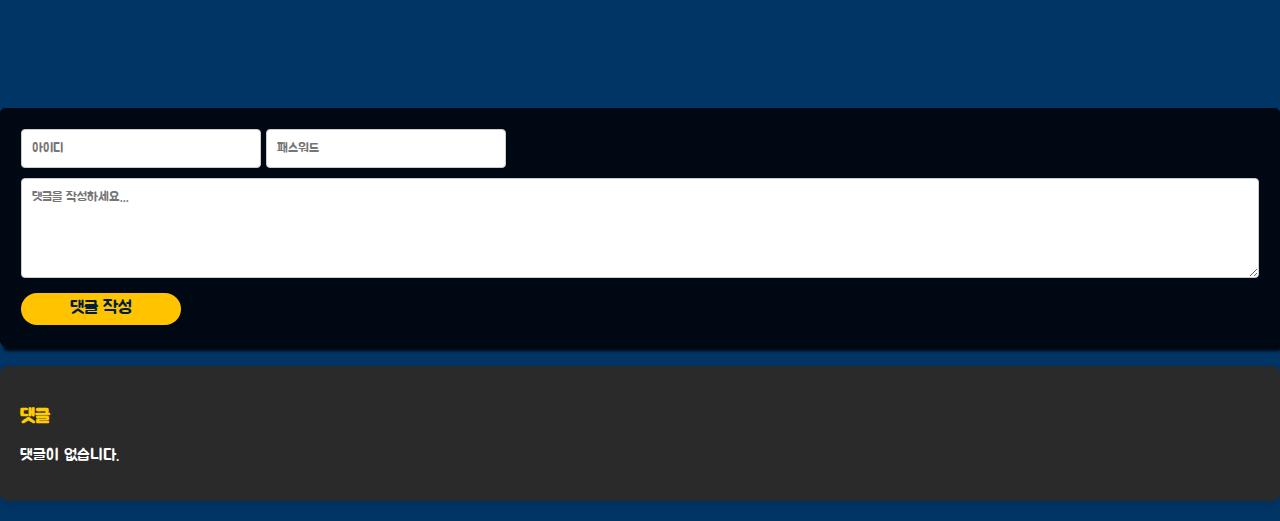
==== commit ca6d4a18: "최종" ====
--- a/detail.html
+++ b/detail.html
@@ -21,12 +21,12 @@
       <a href="/" class="home-link">홈</a>
     </div>
   </header>
-  <div id="mainbody">
+  <div id="mainBody">
     <!-- 영화 상세 정보를 표시할 요소 -->
     <!-- [수정자: 김민곤 포스터와 상세설명 분리] -->
     <div id="movieDetail">
       <img id="poster" src="" alt="영화 포스터" />
-      <div>
+      <div id="movieDataContainer">
         <h2 id="title"></h2>
         <p id="genre"></p>
         <p id="rating"></p>
@@ -36,6 +36,9 @@
         <!-- 개봉일 화면 표시_전은겸 240503 -->
         <p id="releaseDate">개봉일:</p>
       </div>
+    </div>
+    <div id="trailerContainer">
+      <h3>트레일러</h3>
       <div id="trailer"></div>
     </div>
     <!-- 출연진 사진과 이름 가로 스크롤 -->
@@ -48,12 +51,12 @@
       <h3>감독</h3>
       <div id="directorsList"></div>
     </div>
-  </div>
 
-  <!-- 필요한 JavaScript 파일 링크 -->
-  <script type="module" src="src/eventListener.js"></script>
-  <script src="src/detail.js"></script>
-  <script src="src/comment.js"></script>
+
+    <!-- 필요한 JavaScript 파일 링크 -->
+    <script type="module" src="src/eventListener.js"></script>
+    <script src="src/detail.js"></script>
+    <script src="src/comment.js"></script>
 </body>
 
 </html>--- a/style/detailPage.css
+++ b/style/detailPage.css
@@ -39,9 +39,10 @@
   font-style: normal;
   margin: 0;
   overflow-x: hidden;
-}
-
-#mainbody {
+  background-color: var(--YaleBlue);
+}
+
+#mainBody {
   /*메인 바디 */
   background: linear-gradient(
     to bottom,
@@ -50,6 +51,7 @@
     var(--RichBlack)
   );
   color: var(--background-color);
+  margin-left: 1;
 }
 /* 영화 상세 정보 스타일 */
 #movieDetail {
@@ -60,9 +62,8 @@
 }
 
 #poster {
-  flex: 1;
   /* 포스터 이미지가 나머지 내용과 같은 공간을 차지하도록 함 */
-  max-width: 200px;
+  max-width: 300px;
   /* 포스터 이미지의 최대 너비를 제한 */
 }
 
@@ -71,6 +72,33 @@
   /* 제목, 장르, 평점이 포스터 이미지보다 더 많은 공간을 차지하도록 함 */
   padding-left: 20px;
   /* 텍스트와 이미지 사이의 공간을 추가 */
+}
+
+#movieDataContainer {
+  max-width: 750px;
+}
+
+#trailerContainer {
+  display: flex;
+  flex-direction: column;
+  align-items: flex-start;
+  width: 100%;
+  height: 80vh;
+  margin-bottom: 0;
+}
+#trailerContainer > h3 {
+  color: var(--Gold);
+  font-size: 40px;
+  padding: 0;
+  height: 20px;
+}
+#trailer {
+  width: 100%;
+  height: 100%;
+}
+#trailer > iframe {
+  width: 100%;
+  height: 80%;
 }
 
 #castList,
@@ -107,8 +135,6 @@
   border-radius: 2px;
   padding: 10px;
   margin: 0;
-  box-shadow: 3px 5px 3px #000814;
-  transition: transform 0.5s ease-in-out;
 }
 
 #cast span,
@@ -132,7 +158,7 @@
 .scrolling-wrapper h3 {
   margin: 20px 28px 10px 0;
   color: var(--Gold);
-  font-size: 1.5rem;
+  font-size: 35px;
 }
 
 /* 
@@ -143,7 +169,6 @@
   display: flex;
   align-items: center;
   overflow: auto;
-  box-shadow: 0 8px 0 var(--RichBlack), 0 16px 0 var(--OxfordBlue);
 }
 .scrolling-wrapper img {
   width: 10rem;
@@ -166,6 +191,9 @@
 
 #inputInfo input,
 #inputText textarea {
+  font-family: "Jua", Arial, sans-serif;
+  font-weight: 400;
+  font-style: normal;
   width: 15rem;
   padding: 10px;
   margin-bottom: 10px;
@@ -181,6 +209,10 @@
 }
 
 #inputText button {
+  font-family: "Jua", Arial, sans-serif;
+  font-weight: 400;
+  font-style: normal;
+
   border: none;
   border-radius: 2.5rem;
 
@@ -271,4 +303,4 @@
 #header_main img{
   width: 100px;
   height: auto;
-}+}
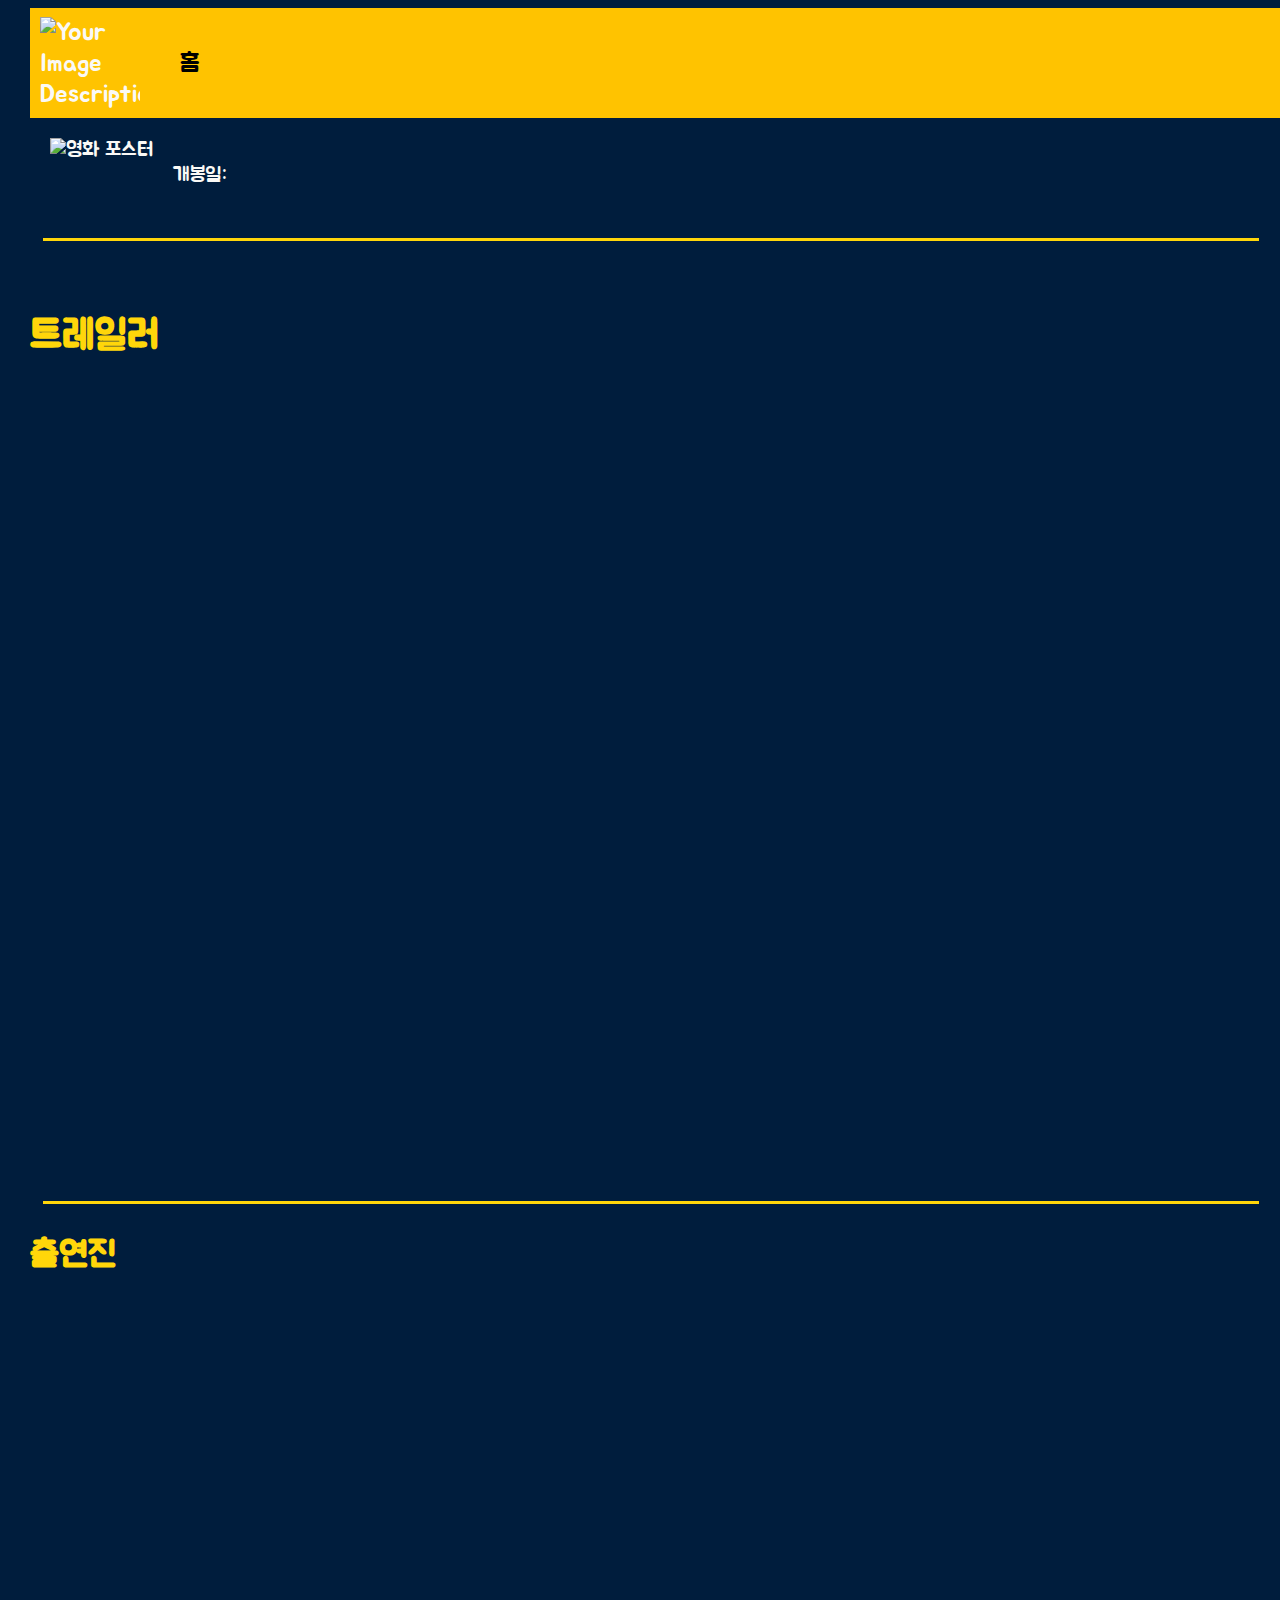
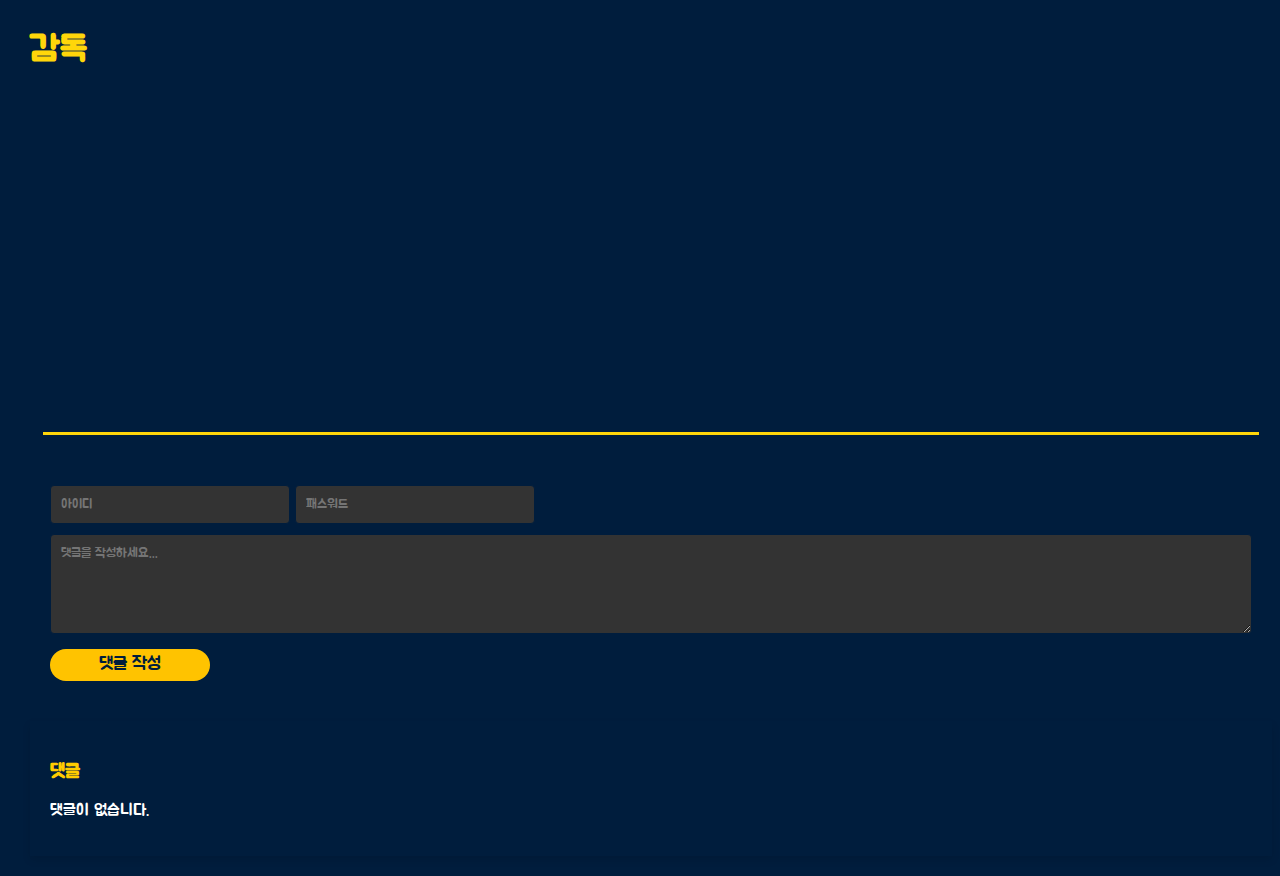
==== commit 707bc30b: "2024.05.08 디테일 페이지 이번에도 롤백되면 안됨." ====
--- a/detail.html
+++ b/detail.html
@@ -1,62 +1,66 @@
 <!DOCTYPE html>
 <html lang="en">
+  <head>
+    <meta charset="UTF-8" />
+    <meta name="viewport" content="width=device-width, initial-scale=1.0" />
+    <title>Movie Detail</title>
+    <!-- 필요한 CSS 파일 링크 -->
+    <link rel="stylesheet" href="style/header.css" />
+    <link rel="stylesheet" href="./style/detailPage.css" />
+    <!-- Font 파일 링크-->
+    <link rel="preconnect" href="https://fonts.googleapis.com" />
+    <link rel="preconnect" href="https://fonts.gstatic.com" crossorigin />
+    <link
+      href="https://fonts.googleapis.com/css2?family=Jua&display=swap"
+      rel="stylesheet"
+    />
+  </head>
 
-<head>
-  <meta charset="UTF-8" />
-  <meta name="viewport" content="width=device-width, initial-scale=1.0" />
-  <title>Movie Detail</title>
-  <!-- 필요한 CSS 파일 링크 -->
-  <link rel="stylesheet" href="style/header.css" />
-  <link rel="stylesheet" href="./style/detailPage.css" />
-  <!-- Font 파일 링크-->
-  <link rel="preconnect" href="https://fonts.googleapis.com" />
-  <link rel="preconnect" href="https://fonts.gstatic.com" crossorigin />
-  <link href="https://fonts.googleapis.com/css2?family=Jua&display=swap" rel="stylesheet" />
-</head>
-
-<body>
-  <header>
-    <div id="header_main">
-      <img src="https://ifh.cc/g/tmM9pW.png" alt="Your Image Description" />
-      <a href="/" class="home-link">홈</a>
-    </div>
-  </header>
-  <div id="mainBody">
-    <!-- 영화 상세 정보를 표시할 요소 -->
-    <!-- [수정자: 김민곤 포스터와 상세설명 분리] -->
-    <div id="movieDetail">
-      <img id="poster" src="" alt="영화 포스터" />
-      <div id="movieDataContainer">
-        <h2 id="title"></h2>
-        <p id="genre"></p>
-        <p id="rating"></p>
-        <!-- 런타임과 줄거리를 표시할 위치 추가 2024년05월03일 주현우 작성 -->
-        <p id="runtime"></p>
-        <p id="overview"></p>
-        <!-- 개봉일 화면 표시_전은겸 240503 -->
-        <p id="releaseDate">개봉일:</p>
+  <body>
+    <header>
+      <div id="header_main">
+        <img src="https://ifh.cc/g/tmM9pW.png" alt="Your Image Description" />
+        <a href="/" class="home-link">홈</a>
+      </div>
+    </header>
+    <div id="mainBody">
+      <!-- 영화 상세 정보를 표시할 요소 -->
+      <!-- [수정자: 김민곤 포스터와 상세설명 분리] -->
+      <div id="movieDetail">
+        <img id="poster" src="" alt="영화 포스터" />
+        <div id="movieDataContainer">
+          <h2 id="title"></h2>
+          <p id="genre"></p>
+          <p id="rating"></p>
+          <!-- 런타임과 줄거리를 표시할 위치 추가 2024년05월03일 주현우 작성 -->
+          <p id="runtime"></p>
+          <p id="overview"></p>
+          <!-- 개봉일 화면 표시_전은겸 240503 -->
+          <p id="releaseDate">개봉일:</p>
+        </div>
+      </div>
+      <div class="jb-division-line"></div>
+      <div id="trailerContainer">
+        <h3>트레일러</h3>
+        <div id="trailer"></div>
+      </div>
+      <div class="jb-division-line"></div>
+      <!-- 출연진 사진과 이름 가로 스크롤 -->
+      <div class="scrolling-wrapper" id="castWrapper">
+        <h3>출연진</h3>
+        <div id="castList"></div>
+      </div>
+      <!-- 감독 사진과 이름 가로 스크롤 -->
+      <div class="scrolling-wrapper" id="directorsWrapper">
+        <h3>감독</h3>
+        <div id="directorsList"></div>
       </div>
     </div>
-    <div id="trailerContainer">
-      <h3>트레일러</h3>
-      <div id="trailer"></div>
-    </div>
-    <!-- 출연진 사진과 이름 가로 스크롤 -->
-    <div class="scrolling-wrapper" id="castWrapper">
-      <h3>출연진</h3>
-      <div id="castList"></div>
-    </div>
-    <!-- 감독 사진과 이름 가로 스크롤 -->
-    <div class="scrolling-wrapper" id="directorsWrapper">
-      <h3>감독</h3>
-      <div id="directorsList"></div>
-    </div>
-
+    <div class="jb-division-line"></div>
 
     <!-- 필요한 JavaScript 파일 링크 -->
     <script type="module" src="src/eventListener.js"></script>
     <script src="src/detail.js"></script>
     <script src="src/comment.js"></script>
-</body>
-
-</html>+  </body>
+</html>
--- a/style/header.css
+++ b/style/header.css
@@ -6,7 +6,7 @@
   flex-direction: row;
   align-items: center;
   width: 100%;
-  z-index: 1000;
+  z-index: 2;
   /* 다른 요소들 위에 표시 */
   height: 100px;
   background-color: #ffc300;
@@ -127,4 +127,4 @@
 
 .genre-button:hover {
   border-color: rgba(255, 255, 255, 0.5);
-}
+}--- a/style/detailPage.css
+++ b/style/detailPage.css
@@ -1,4 +1,4 @@
-/* 2024. 05.03  김민곤 작성*/
+/* 2024. 05.03  김민곤 작성 */
 
 :root {
   --background-color: #faf9f6;
@@ -16,7 +16,7 @@
 }
 
 ::-webkit-scrollbar-track {
-  background: var(--RichBlack);
+  background: var(--OxfordBlue);
   /* 스크롤바 트랙의 배경색 */
 }
 
@@ -37,26 +37,23 @@
   font-family: "Jua", Arial, sans-serif;
   font-weight: 400;
   font-style: normal;
-  margin: 0;
+  margin-left: 30px;
   overflow-x: hidden;
-  background-color: var(--YaleBlue);
+  background-color: var(--OxfordBlue);
+  color: #faf9f6;
 }
 
 #mainBody {
   /*메인 바디 */
-  background: linear-gradient(
-    to bottom,
-    var(--YaleBlue),
-    var(--OxfordBlue),
-    var(--RichBlack)
-  );
-  color: var(--background-color);
+
   margin-left: 1;
 }
 /* 영화 상세 정보 스타일 */
 #movieDetail {
   display: flex;
   /* Flexbox 레이아웃 사용 */
+  margin-top: 20px;
+  margin-left: 20px;
   justify-content: flex-start;
   font-size: 20px;
 }
@@ -82,8 +79,9 @@
   display: flex;
   flex-direction: column;
   align-items: flex-start;
+  justify-content: flex-start;
   width: 100%;
-  height: 80vh;
+  height: 900px;
   margin-bottom: 0;
 }
 #trailerContainer > h3 {
@@ -93,12 +91,13 @@
   height: 20px;
 }
 #trailer {
+  width: 99%;
+  height: 900px;
+}
+#trailer > iframe {
   width: 100%;
   height: 100%;
-}
-#trailer > iframe {
-  width: 100%;
-  height: 80%;
+  margin: 0;
 }
 
 #castList,
@@ -164,7 +163,7 @@
 /* 
 각 출연진 및 감독 공통 스타일 */
 .scrolling-wrapper > div {
-  background-color: #003566;
+  background-color: var(--OxfordBlue);
   height: 20rem;
   display: flex;
   align-items: center;
@@ -180,13 +179,12 @@
 
 /* 댓글 입력 폼 스타일*/
 .comment_form {
-  background-color: rgba(0, 8, 20);
+  color: var(--background-color);
   max-width: 100%;
   margin: 20px auto;
   padding: 20px;
-  border: 1px solid var(--RichBlack);
+  /* border: 1px solid var(--RichBlack); */
   border-radius: 5px;
-  box-shadow: 3px 5px 3px var(--RichBlack);
 }
 
 #inputInfo input,
@@ -197,9 +195,12 @@
   width: 15rem;
   padding: 10px;
   margin-bottom: 10px;
-  border: 1px solid #ccc;
+  border: 1px solid var(--OxfordBlue);
   border-radius: 4px;
   box-sizing: border-box;
+
+  background-color: #333333;
+
   /* 입력 필드의 패딩이 너비에 포함되도록 설정 */
 }
 /* 텍스트 영역의 높이 조정 */
@@ -240,10 +241,9 @@
 
 /* 댓글 리스트 컨테이너 스타일 */
 .commentslist {
-  background-color: #2a2a2a;
+  background-color: var(--OxfordBlue);
   /* 어두운 배경 */
   padding: 20px;
-  border-radius: 8px;
   /* 모서리를 둥글게 */
   margin: 20px 0;
   box-shadow: 0 4px 8px rgba(0, 0, 0, 0.1);
@@ -279,9 +279,9 @@
 }
 
 .commentslist button {
-  background-color: #ff5555;
+  background-color: var(--MikadoYellow);
   /* 삭제 버튼 배경 색상 */
-  color: white;
+  color: var(--OxfordBlue);
   border: none;
   cursor: pointer;
   /* 마우스 오버 시 포인터 변경 */
@@ -291,16 +291,21 @@
 }
 
 .commentslist button:hover {
-  background-color: #ff2222;
+  background-color: var(--Gold);
   /* 삭제 버튼 호버 색상 */
 }
 
+.jb-division-line {
+  border-top: 3px solid var(--Gold);
+  margin: 30px auto;
+  width: 95vw;
+}
 /* 이름 가운데 정렬 05월07일 주현우 작성 */
 .profile-item {
   text-align: center; /* 가운데 정렬 */
 }
 
-#header_main img{
+#header_main img {
   width: 100px;
   height: auto;
 }
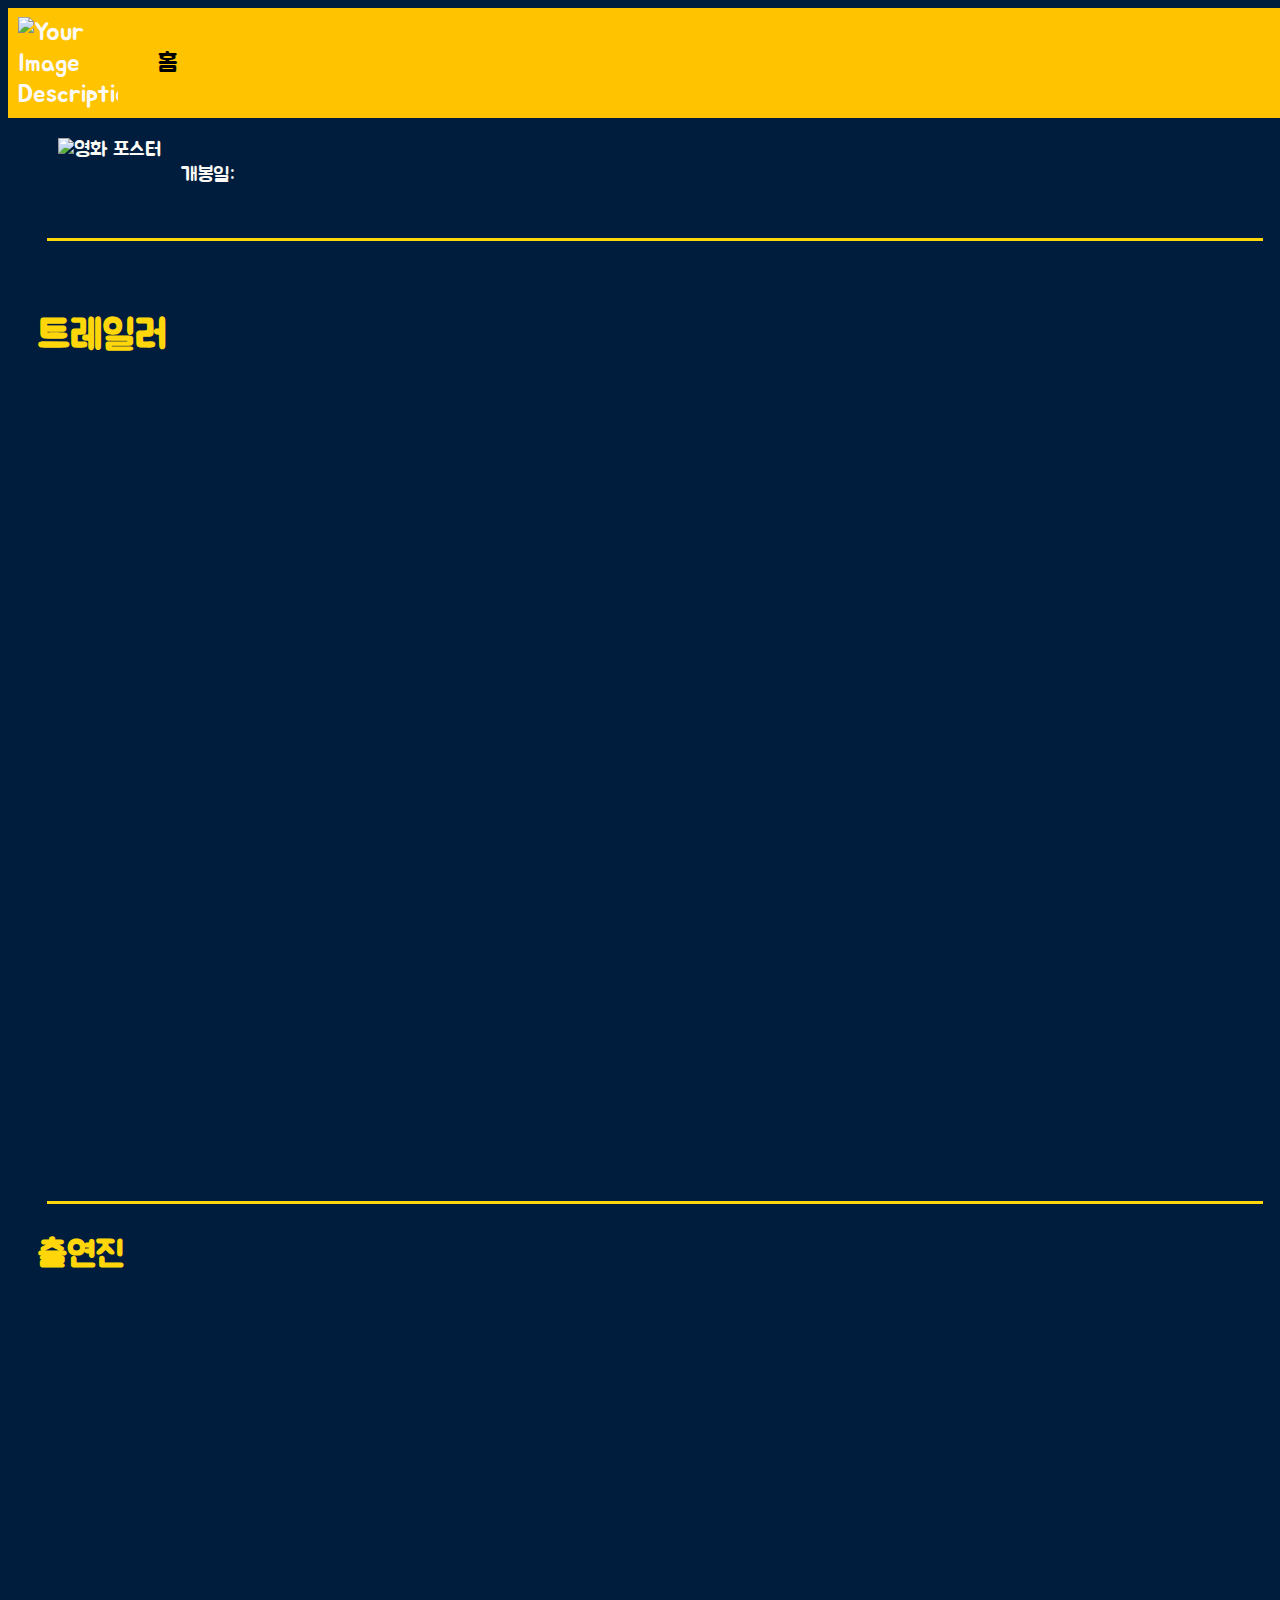
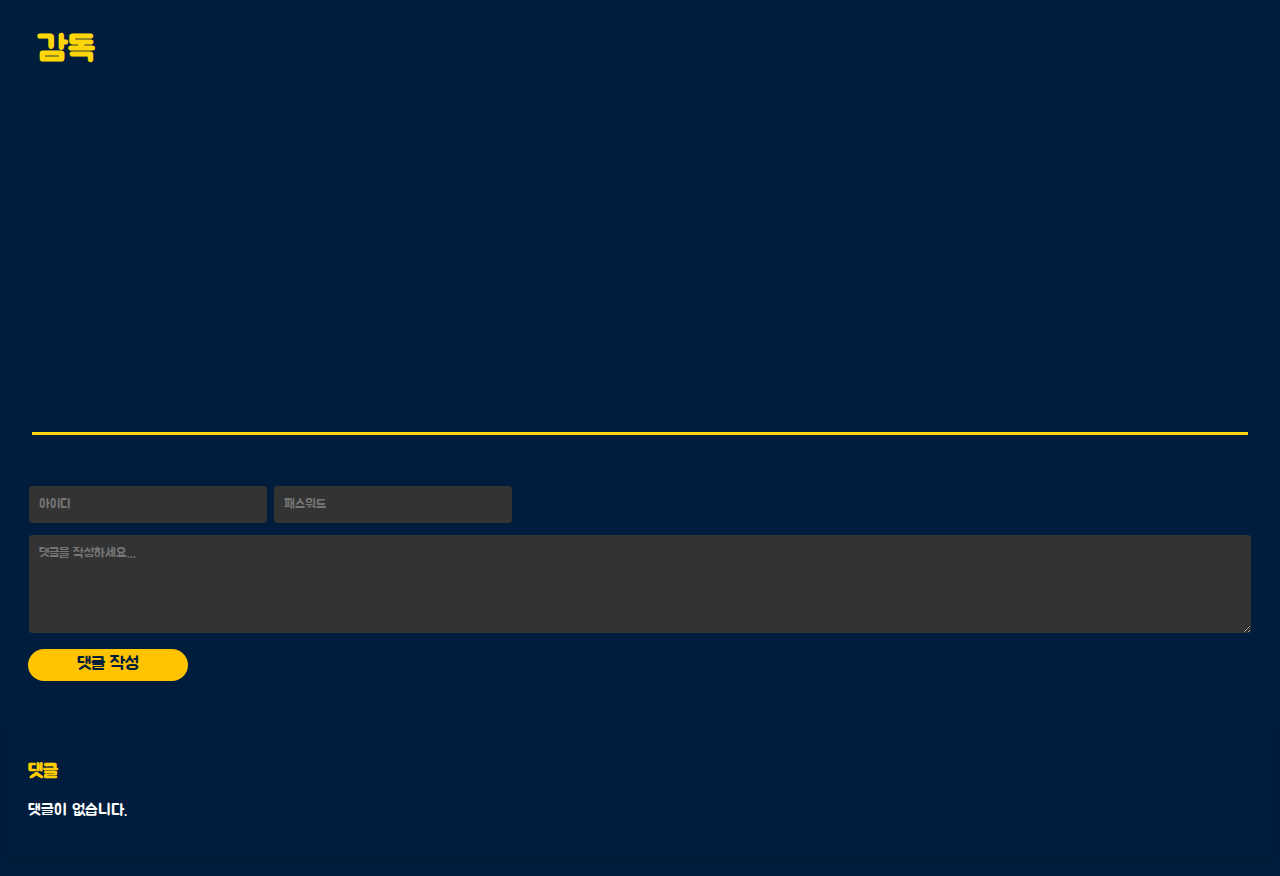
==== commit ce7a879a: "수정수정" ====
--- a/detail.html
+++ b/detail.html
@@ -1,66 +1,65 @@
 <!DOCTYPE html>
 <html lang="en">
-  <head>
-    <meta charset="UTF-8" />
-    <meta name="viewport" content="width=device-width, initial-scale=1.0" />
-    <title>Movie Detail</title>
-    <!-- 필요한 CSS 파일 링크 -->
-    <link rel="stylesheet" href="style/header.css" />
-    <link rel="stylesheet" href="./style/detailPage.css" />
-    <!-- Font 파일 링크-->
-    <link rel="preconnect" href="https://fonts.googleapis.com" />
-    <link rel="preconnect" href="https://fonts.gstatic.com" crossorigin />
-    <link
-      href="https://fonts.googleapis.com/css2?family=Jua&display=swap"
-      rel="stylesheet"
-    />
-  </head>
 
-  <body>
-    <header>
-      <div id="header_main">
-        <img src="https://ifh.cc/g/tmM9pW.png" alt="Your Image Description" />
-        <a href="/" class="home-link">홈</a>
-      </div>
-    </header>
-    <div id="mainBody">
-      <!-- 영화 상세 정보를 표시할 요소 -->
-      <!-- [수정자: 김민곤 포스터와 상세설명 분리] -->
-      <div id="movieDetail">
-        <img id="poster" src="" alt="영화 포스터" />
-        <div id="movieDataContainer">
-          <h2 id="title"></h2>
-          <p id="genre"></p>
-          <p id="rating"></p>
-          <!-- 런타임과 줄거리를 표시할 위치 추가 2024년05월03일 주현우 작성 -->
-          <p id="runtime"></p>
-          <p id="overview"></p>
-          <!-- 개봉일 화면 표시_전은겸 240503 -->
-          <p id="releaseDate">개봉일:</p>
-        </div>
-      </div>
-      <div class="jb-division-line"></div>
-      <div id="trailerContainer">
-        <h3>트레일러</h3>
-        <div id="trailer"></div>
-      </div>
-      <div class="jb-division-line"></div>
-      <!-- 출연진 사진과 이름 가로 스크롤 -->
-      <div class="scrolling-wrapper" id="castWrapper">
-        <h3>출연진</h3>
-        <div id="castList"></div>
-      </div>
-      <!-- 감독 사진과 이름 가로 스크롤 -->
-      <div class="scrolling-wrapper" id="directorsWrapper">
-        <h3>감독</h3>
-        <div id="directorsList"></div>
+<head>
+  <meta charset="UTF-8" />
+  <meta name="viewport" content="width=device-width, initial-scale=1.0" />
+  <title>Movie Detail</title>
+  <!-- 필요한 CSS 파일 링크 -->
+  <link rel="stylesheet" href="style/header.css" />
+  <link rel="stylesheet" href="./style/detailPage.css" />
+  <!-- Font 파일 링크-->
+  <link rel="preconnect" href="https://fonts.googleapis.com" />
+  <link rel="preconnect" href="https://fonts.gstatic.com" crossorigin />
+  <link href="https://fonts.googleapis.com/css2?family=Jua&display=swap" rel="stylesheet" />
+</head>
+
+<body>
+  <header>
+    <div id="header_main">
+      <img src="https://ifh.cc/g/tmM9pW.png" alt="Your Image Description" />
+      <a href="/" class="home-link">홈</a>
+    </div>
+  </header>
+  <div id="mainBody">
+    <!-- 영화 상세 정보를 표시할 요소 -->
+    <!-- [수정자: 김민곤 포스터와 상세설명 분리] -->
+    <div id="movieDetail">
+      <img id="poster" src="" alt="영화 포스터" />
+      <div id="movieDataContainer">
+        <h2 id="title"></h2>
+        <p id="genre"></p>
+        <p id="rating"></p>
+        <!-- 런타임과 줄거리를 표시할 위치 추가 2024년05월03일 주현우 작성 -->
+        <p id="runtime"></p>
+        <p id="overview"></p>
+        <!-- 개봉일 화면 표시_전은겸 240503 -->
+        <p id="releaseDate">개봉일:</p>
       </div>
     </div>
     <div class="jb-division-line"></div>
+    <div id="trailerContainer">
+      <h3>트레일러</h3>
+      <div id="trailer"></div>
+    </div>
+    <div class="jb-division-line"></div>
+    <!-- 출연진 사진과 이름 가로 스크롤 -->
+    <div class="scrolling-wrapper" id="castWrapper">
+      <h3>출연진</h3>
+      <div id="castList"></div>
+    </div>
+    <!-- 감독 사진과 이름 가로 스크롤 -->
+    <div class="scrolling-wrapper" id="directorsWrapper">
+      <h3>감독</h3>
+      <div id="directorsList"></div>
+    </div>
+  </div>
+  <div class="jb-division-line"></div>
 
-    <!-- 필요한 JavaScript 파일 링크 -->
-    <script type="module" src="src/eventListener.js"></script>
-    <script src="src/detail.js"></script>
-    <script src="src/comment.js"></script>
-  </body>
-</html>
+  <!-- 필요한 JavaScript 파일 링크 -->
+  <script type="module" src="src/eventListener.js"></script>
+  <script src="src/detail.js"></script>
+  <script src="src/comment.js"></script>
+</body>
+
+</html>--- a/style/detailPage.css
+++ b/style/detailPage.css
@@ -37,7 +37,7 @@
   font-family: "Jua", Arial, sans-serif;
   font-weight: 400;
   font-style: normal;
-  margin-left: 30px;
+
   overflow-x: hidden;
   background-color: var(--OxfordBlue);
   color: #faf9f6;
@@ -45,8 +45,7 @@
 
 #mainBody {
   /*메인 바디 */
-
-  margin-left: 1;
+  margin-left: 30px;
 }
 /* 영화 상세 정보 스타일 */
 #movieDetail {
@@ -308,4 +307,4 @@
 #header_main img {
   width: 100px;
   height: auto;
-}
+}